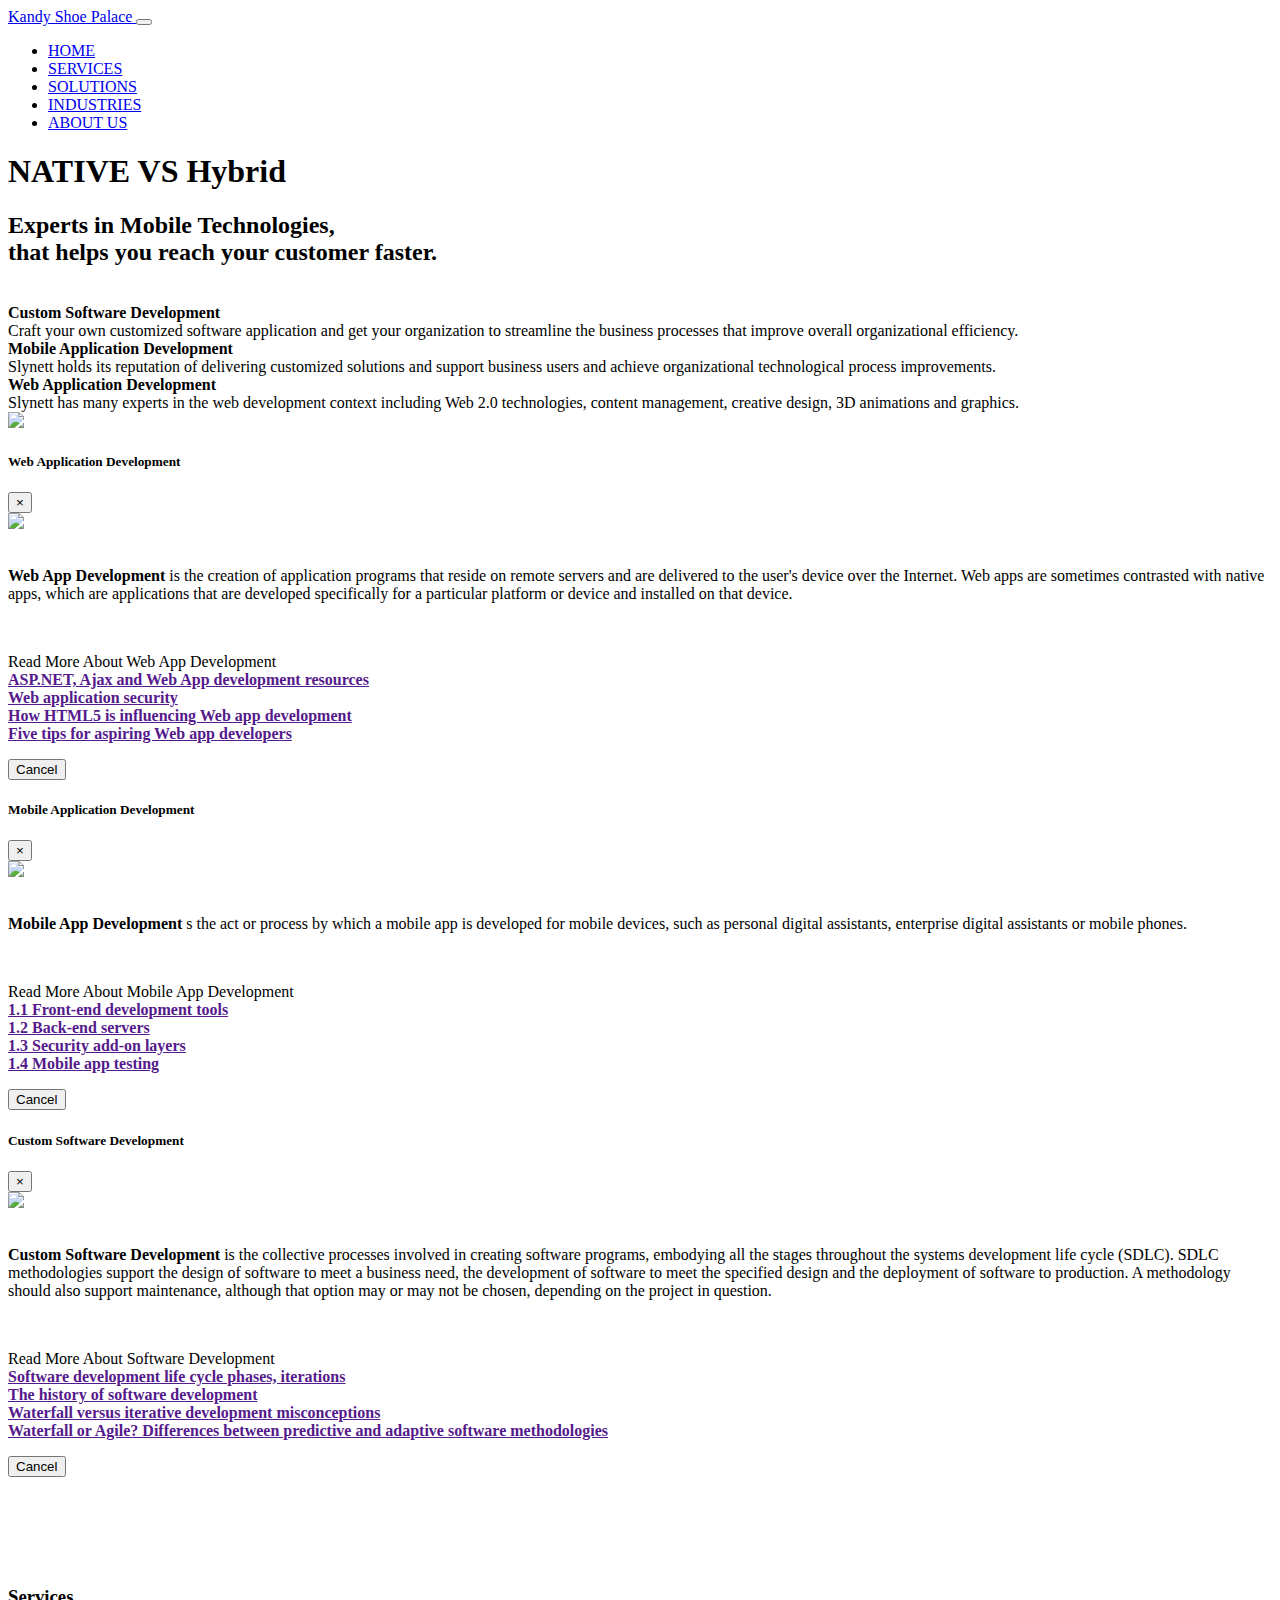
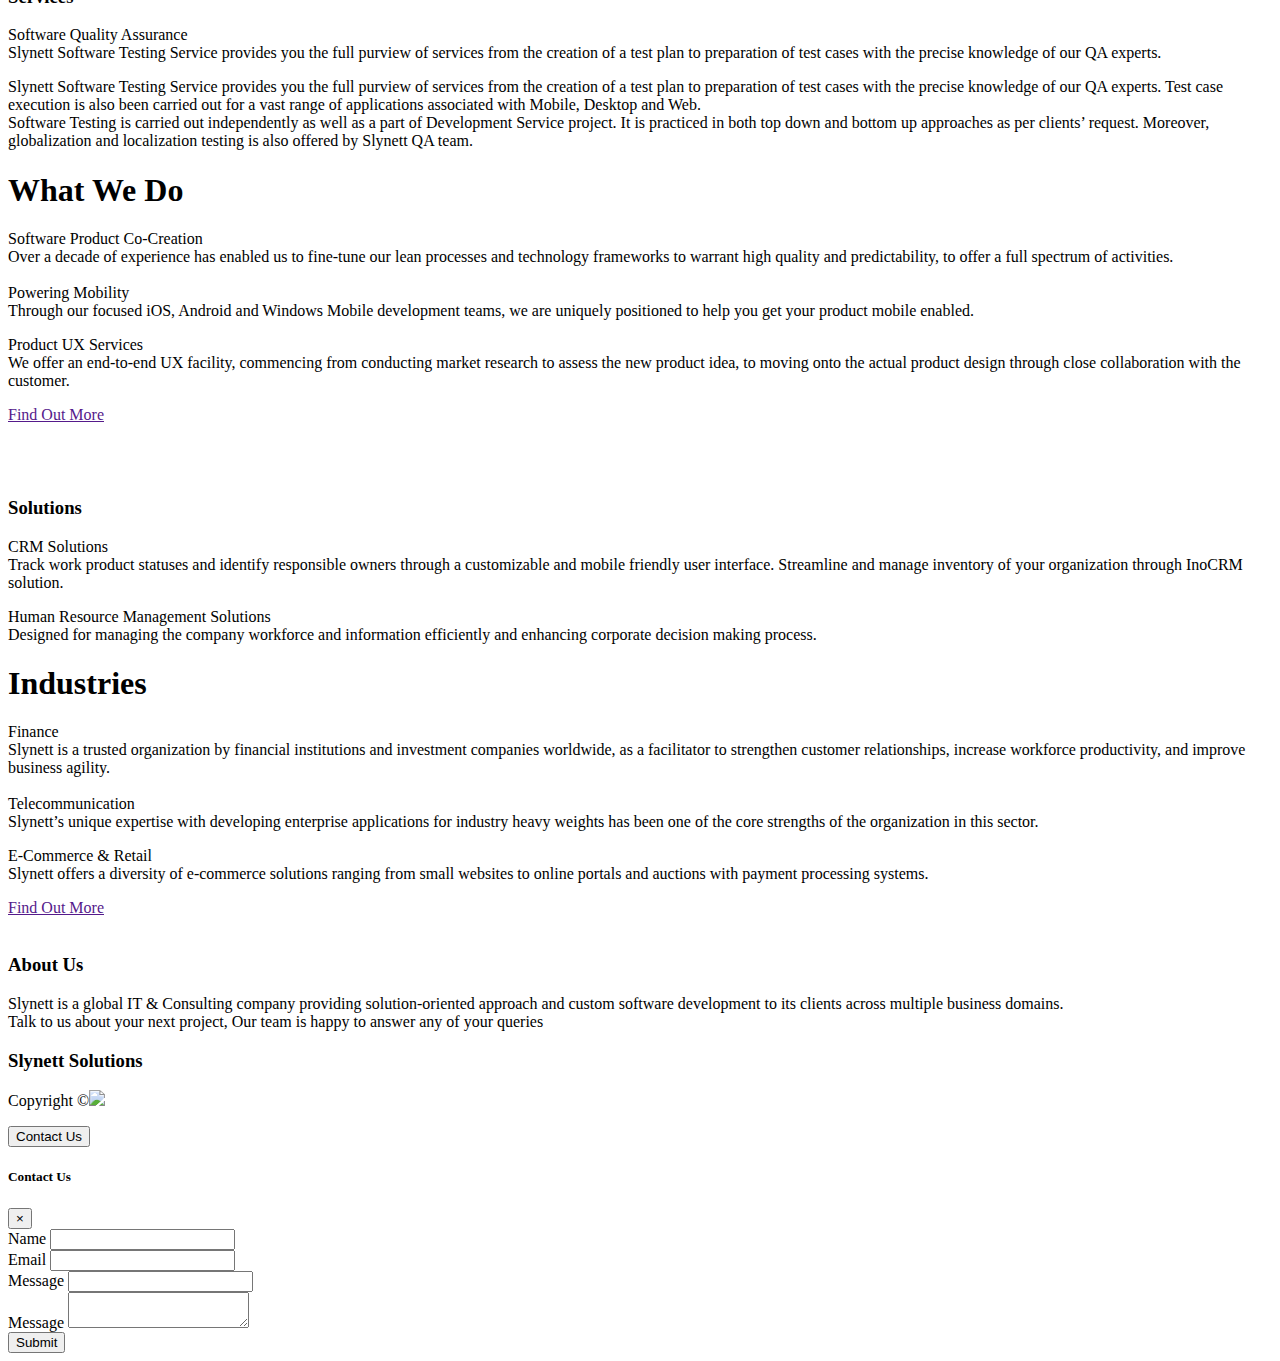
==== index.html @ 6ff6e68e "changed title" ====
<!DOCTYPE html>
<html lang="en">
  <head>
    <meta charset="UTF-8" />
    <meta name="viewport" content="width=device-width, initial-scale=1.0" />
    <meta http-equiv="X-UA-Compatible" content="ie=edge" />
    <title> Slynett Solutions | Experts in Mobile Technologies </title>

    <link rel="stylesheet" href="styles/myStyle.css" />
    <link
      rel="stylesheet"
      href="https://use.fontawesome.com/releases/v5.6.3/css/all.css"
      integrity="sha384-UHRtZLI+pbxtHCWp1t77Bi1L4ZtiqrqD80Kn4Z8NTSRyMA2Fd33n5dQ8lWUE00s/"
      crossorigin="anonymous"
    />
    <link
      rel="stylesheet"
      href="https://stackpath.bootstrapcdn.com/bootstrap/4.2.1/css/bootstrap.min.css"
      integrity="sha384-GJzZqFGwb1QTTN6wy59ffF1BuGJpLSa9DkKMp0DgiMDm4iYMj70gZWKYbI706tWS"
      crossorigin="anonymous"
    />
  </head>

  <body data-spy="scroll" data-target="#main-nav" id="home">

    <!---------------------------- Navigation Bar ------------------------>

    <nav class="navbar navbar-expand-sm bg-dark navbar-dark fixed-top" id="main-nav">
      <div class="container">
        <a href="index.html" class="navbar-brand">
          <i class="fab fa-accusoft"></i> Kandy Shoe Palace </a
        >

        <button
          class="navbar-toggler"
          data-toggle="collapse"
          data-target="#navbarCollapse"
        >
          <span class="navbar-toggler-icon"></span>
        </button>

        <div class="collapse navbar-collapse" id="navbarCollapse">
          <ul class="navbar-nav ml-auto">
            <li class="nav-item">
              <a href="#home" class="nav-link">HOME</a>
            </li>

            <li class="nav-item">
              <a href="#services-head-section" class="nav-link">SERVICES</a>
            </li>

            

            <li class="nav-item">
              <a href="#solutions-head-section" class="nav-link">SOLUTIONS</a>
            </li>
            
            <li class="nav-item"><a href="#industries-section" class="nav-link">INDUSTRIES</a></li>
            <li class="nav-item"><a href="#about-us-head-section" class="nav-link">ABOUT US</a></li>
            
          </ul>
        </div>
      </div>
    </nav>

    <!-- Home Section -->

    <header id="home-section">
      <div class="dark-overlay">
        <div class="container home-inner">
          <div class="row">
            <!-- description  Column -->
            <div class="col-lg-8 d-none d-lg-block">
              <!-- topic -->
              <h1 class="display-4 mt-2 text-black">
               <strong><span class="text-black"> NATIVE</span></strong> VS <strong><span class="text-black"> Hybrid</span></strong></h1>
                <h2 class="display-5 mt-2 text-dark"> Experts in <span class="text-danger">Mobile
                  Technologies</span>,<br>that helps you reach your <span class="text-danger"> customer</span> faster.  </h2> <br>

              <!-- description -->

              <!-- image and a para -->
              <div class="d-flex">
                <!--  image -->
                <div class="p-4 align-self-start bg-transparent">
                  <i class="fas fa-check fa-2x text-primary"></i>
                </div>
                <!-- a para -->
                <div class="p-4 align-self-end text-black">
                  <span class="btn btn-transparent text-black" 
                    data-toggle="modal"
                    data-target="#CusDev"><b>Custom Software Development</b></span> <br>Craft your own customized software application and get your organization to streamline the business processes that improve overall organizational efficiency.
                </div>
              </div>

              <!-- ************************************* -->

              <div class="d-flex">
                <!--  image -->
                <div class="p-4 align-self-start bg-transparent">
                  <i class="fas fa-check fa-2x text-primary"></i>
                </div>
                <!-- a para -->
                <div class="p-4 align-self-end text-black">
                    <span class="btn btn-transparent text-black" 
                      data-toggle="modal"
                      data-target="#MobDev"><b>Mobile Application Development</span></b> <br>Slynett holds its reputation of delivering customized solutions and support business users and achieve organizational technological process improvements.
                  
                </div>
              </div>

              <!-- ************************************* -->

              <div class="d-flex">
                <!--  image -->
                <div class="p-4 align-self-start bg-transparent">
                  <i class="fas fa-check fa-2x text-primary"></i>
                </div>
                <!-- a para -->
                <div class="p-4 align-self-end text-black">
                    <span class="btn btn-transparent text-black" 
                      data-toggle="modal"
                      data-target="#WebDev"><b>Web Application Development</span></b> <br> Slynett has many experts in the web development context including Web 2.0 technologies, content management, creative design, 3D animations and graphics.
                </div>
              </div>
            </div>

            <!-- Signup Form-->
            <div class="col-lg-4 mt-2">
              <div class=" bg-transparent">
                
                  <img class="img-front " src="./images/fff.png">
                  
                 
                </div>

                   
                </div>
              </div>
            </div>
          </div>
          <!-- </div>row -->
        </div>
      </div>
    </header>
    <!--WebDev Modal-->
    
    <div class="modal fade text-dark bg-transparent" id="WebDev">
        <div class="modal-dialog">
          <div class="modal-content ">
            <div class="modal-header">
              <h5 class="model-title text-danger">Web Application Development</h5>
              <button class="close" data-dismiss="modal">
                <span>&times;</span>
              </button>
            </div>
            <div class="modal-body">
              <img src="./images/webdev.jpg" class="ml-5 mr-5"><br>
              <br><p><b>Web App Development</b> is the creation of application programs that reside on remote servers and are delivered to the user's device over the Internet. Web apps are sometimes contrasted with native apps, which are applications that are developed specifically for a particular platform or device and installed on that device.</p>
              <br>
              <p> <span class="text-danger text-center"> Read More About Web App Development</span><br>
                  <i class="fas fa-list-ul"></i> <b> <a href="">ASP.NET, Ajax and Web App development resources</a></b><br>
                  <i class="fas fa-list-ul"></i> <b>  <a href="">Web application security </a> </b><br>
                  <i class="fas fa-list-ul"></i> <b> <a href=""> How HTML5 is influencing Web app development </a> </b> <br>
                  <i class="fas fa-list-ul"></i> <b>  <a href=""> Five tips for aspiring Web app developers</a> </b> </p>
                <div class="modal-footer">
                  <button class="btn btn-primary btn-block">Cancel</button>
                </div>
              </form>
            </div>
          </div>
        </div>
      </div>

      <!--MobDev Modal-->

      <div class="modal fade text-dark bg-transparent" id="MobDev">
          <div class="modal-dialog">
            <div class="modal-content ">
              <div class="modal-header">
                <h5 class="model-title text-danger">Mobile Application Development</h5>
                <button class="close" data-dismiss="modal">
                  <span>&times;</span>
                </button>
              </div>
              <div class="modal-body">
                <img src="./images/mobdev.jpg" class="ml-5 mr-5"><br>
                <br><p><b>Mobile App Development</b> s the act or process by which a mobile app is developed for mobile devices, such as personal digital assistants, enterprise digital assistants or mobile phones.</p>
                <br>
                <p> <span class="text-danger text-center"> Read More About Mobile App Development</span><br>
                    <i class="fas fa-list-ul"></i> <b> <a href="">1.1	Front-end development tools</a></b><br>
                    <i class="fas fa-list-ul"></i> <b>  <a href="">1.2	Back-end servers </a> </b><br>
                    <i class="fas fa-list-ul"></i> <b> <a href="">1.3	Security add-on layers</a> </b> <br>
                    <i class="fas fa-list-ul"></i> <b>  <a href="">1.4	Mobile app testing
                      </a> </b> </p>
                  <div class="modal-footer">
                    <button class="btn btn-primary btn-block">Cancel</button>
                  </div>
                </form>
              </div>
            </div>
          </div>
        </div>


         <!--Custom Dev Modal-->

         <div class="modal fade text-dark bg-transparent" id="CusDev">
            <div class="modal-dialog">
              <div class="modal-content ">
                <div class="modal-header">
                  <h5 class="model-title text-danger">Custom Software Development</h5>
                  <button class="close" data-dismiss="modal">
                    <span>&times;</span>
                  </button>
                </div>
                <div class="modal-body">
                  <img src="./images/sd.jpg" class="ml-5 mr-5"><br>
                  <br><p><b>Custom Software Development</b> is the collective processes involved in creating software programs, embodying all the stages throughout the systems development life cycle (SDLC).

                    SDLC methodologies support the design of software to meet a business need, the development of software to meet the specified design and the deployment of software to production.  A methodology should also support maintenance, although that option may or may not be chosen, depending on the project in question.</p>
                  <br>
                  <p> <span class="text-danger text-center"> Read More About Software Development</span><br>
                      <i class="fas fa-list-ul"></i> <b> <a href="">Software development life cycle phases, iterations</a></b><br>
                      <i class="fas fa-list-ul"></i> <b>  <a href="">The history of software development </a> </b><br>
                      <i class="fas fa-list-ul"></i> <b> <a href="">Waterfall versus iterative development misconceptions</a> </b> <br>
                      <i class="fas fa-list-ul"></i> <b>  <a href="">Waterfall or Agile? Differences between predictive and adaptive software methodologies
                        </a> </b> </p>
                    <div class="modal-footer">
                      <button class="btn btn-primary btn-block">Cancel</button>
                    </div>
                  </form>
                </div>
              </div>
            </div>
          </div>



    <!-- Explore Section -->
    <section id="services-head-section" class="bg-primary text-black py-5">
      <div class="container">
        <div class="row ">
          <!-- image rounded -->
          <div class="col-md-6">
              <br>
              <br>
              <br>
            <img
              src="images/aa.gif"
              alt=""
              class="img-fluid mb-3 rounded"
            />
          </div>

          <div class="col-md-6">
              <br>
            <h3>Services</h3>
            <p>
                <span class="text-light">Software Quality Assurance</span> <br> Slynett Software Testing Service provides you the full purview of services from the creation of a test plan to preparation of test cases with the precise knowledge of our QA experts.
            </p>

            <div class="d-flex">
              <!--  image -->
              <div class="p-4 align-self-start bg-primary">
                <i class="fas fa-check fa-2X text-light"></i>
              </div>
              <!-- a para -->
              <div class="p-4 align-self-end text-DARK">
                  Slynett Software Testing Service provides you the full purview of services from the creation of a test plan to preparation of test cases with the precise knowledge of our QA experts. Test case execution is also been carried out for a vast range of applications associated with Mobile, Desktop and Web.
              </div>
            </div>
            <div class="d-flex">
              <!--  image -->
              <div class="p-4 align-self-start bg-primary">
                <i class="fas fa-check fa-2X text-light"></i>
              </div>
              <!-- a para -->
              <div class="p-4 align-self-end text-DARK">
                  Software Testing is carried out independently as well as a part of Development Service project. It is practiced in both top down and bottom up approaches as per clients’ request. Moreover, globalization and localization testing is also offered by Slynett QA team.
              </div>
            </div>
          </div>
        </div>
        <!-- END OF DIV ROW -->
      </div>
    </section>

    <!-- Explore Head 2-->

    <section id="whatwedo-section"class="bg-dark text-light">
      <div class="container">
        <!-- need only one row -->
        <div class="row">
          <div class="col text-center py-5">
            <h1 class="display-4">What We Do</h1>
            <p>
                <span class="text-warning">Software Product Co-Creation</span><br>
                Over a decade of experience has enabled us to fine-tune our lean processes and technology frameworks to warrant high quality and predictability, to offer a full spectrum of activities.
              <br>
              <br>
              <span class="text-warning">Powering Mobility</span><br>Through our focused iOS, Android and Windows Mobile development teams, we are uniquely positioned to help you get your product mobile enabled.
              </p>
              <span class="text-warning">Product UX Services</span><br>We offer an end-to-end UX facility, commencing from conducting market research to assess the new product idea, to moving onto the actual product design through close collaboration with the customer.
              </p>
            <a href="" class="btn btn-outline-secondary">Find Out More</a>
          </div>
        </div>
      </div>
    </section>

    <!-- *************************************** -->
    <!-- Create Head -->

    <section id="solutions-head-section" class="bg-primary text-black py-5">
      <div class="container">
        <div class="row">
          <!-- image rounded -->
          <div class="col-md-6c order-2">
              <br>
            <img
              src="images/solu.gif"
              alt=""
              class="img-fluid mb-3 rounded-circle"
            />
          </div>

          <div class="col-md-6 order-1">
            <br>
            <h3>Solutions</h3>
            

            <div class="d-flex">
              <!--  image -->
              <div class="p-4 align-self-start bg-primary">
                <i class="fas fa-check fa-2X text-light"></i>
              </div>
              <!-- a para -->
              <div class="p-4 align-self-end text-DARK">
                  <span class="text-light">CRM Solutions</span> <br> Track work product statuses and identify responsible owners through a customizable and mobile friendly user interface. Streamline and manage inventory of your organization through InoCRM solution.
                </p>
              </div>
            </div>
            <div class="d-flex">
              <!--  image -->
              <div class="p-4 align-self-start bg-primary">
                <i class="fas fa-check fa-2X text-light"></i>
              </div>
              <!-- a para -->
              <div class="p-4 align-self-end text-DARK">
                  <span class="text-light">Human Resource Management Solutions</span> <br> Designed for managing the company workforce and information efficiently and enhancing corporate decision making process.
                </p>
              </div>
            </div>
          </div>
        </div>
        <!-- END OF DIV ROW -->
      </div>
    </section>

    <!-- Last Share SEction -->

    <section id="industries-section" class="bg-dark text-light">
      <div class="container">
        <!-- need only one row -->
        <div class="row">
          <div class="col text-center py-5">
            <h1 class="display-4">Industries</h1>
            <p>
                <span class="text-warning">Finance</span><br>
                Slynett is a trusted organization by financial institutions and investment companies worldwide, as a facilitator to strengthen customer relationships, increase workforce productivity, and improve business agility.
              <br>
              <br>
              <span class="text-warning">Telecommunication</span><br>Slynett’s unique expertise with developing enterprise applications for industry heavy weights has been one of the core strengths of the organization in this sector.
              </p>
              <span class="text-warning">E-Commerce & Retail</span><br>Slynett offers a diversity of e-commerce solutions ranging from small websites to online portals and auctions with payment processing systems.

              </p>
            
            <a href="" class="btn btn-outline-secondary">Find Out More</a>
          </div>
        </div>
      </div>
    </section>

    <!-- Explore Section -->
    <section id="about-us-head-section" class="bg-primary text-black py-5">
      <div class="container">
        <div class="row">
          <!-- image rounded -->
          <div class="col-md-6">
            <img
              src="./images/about-us.png"
              alt=""
              class="img-fluid mb-3 rounded-circle"
            />
          </div>

          <div class="col-md-6">
            <h3>About Us</h3>
            

            <div class="d-flex">
              <!--  image -->
              <div class="p-4 align-self-start bg-primary">
                <i class="fas fa-check fa-2X text-light"></i>
              </div>
              <!-- a para -->
              <div class="p-4 align-self-end text-DARK">
                  Slynett is a global IT & Consulting company providing solution-oriented approach and custom software development to its clients across multiple business domains.
              </div>
            </div>
            <div class="d-flex">
              <!-- <!-- image -->
              <div class="p-4 align-self-start bg-primary">
                <i class="fas fa-check fa-2X text-light"></i>
              </div>
              <!-- a para -->
              <div class="p-4 align-self-end text-DARK">
                  Talk to us about your next project,
                  Our team is happy to answer any of your queries
              </div>
            </div>
          </div>
        </div>
        <!-- END OF DIV ROW -->
      </div>
    </section>

    <footer class="bg-dark">
      <div class="container">
        <div class="row">
          <div class="col text-center text-light py-4">
            <h3><i class="fab fa-accusoft"></i> Slynett Solutions</i></h3>

            <p>
              Copyright &copy;<span id="year"
                ><img src="images/Webp.net-resizeimage.png"
              /></span>
            </p>
            <button
              class="btn btn-primary"
              data-toggle="modal"
              data-target="#ContactUsModal"
            >
              Contact Us
            </button>
          </div>
        </div>
      </div>
    </footer>

    <!-- ContactUsModal -->
    <div class="modal fade text-dark" id="ContactUsModal">
      <div class="modal-dialog">
        <div class="modal-content">
          <div class="modal-header">
            <h5 class="model-title">Contact Us</h5>
            <button class="close" data-dismiss="modal">
              <span>&times;</span>
            </button>
          </div>
          <div class="modal-body">
            <form action="">
              <div class="form-group">
                <label for="name">Name</label>
                <input type="text" class="form-control" />
              </div>

              <div class="form-group">
                <label for="email">Email</label>
                <input type="email" class="form-control" />
              </div>

              <div class="form-group">
                <label for="name">Message</label>
                <input type="text" class="form-control" />
              </div>

              <div class="form-group">
                <label for="name">Message</label>
                <textarea class="form-control"></textarea>
              </div>

              <div class="modal-footer">
                <button class="btn btn-primary btn-block">Submit</button>
              </div>
            </form>
          </div>
        </div>
      </div>
    </div>

    <script
      src="https://code.jquery.com/jquery-3.3.1.min.js"
      integrity="sha256-FgpCb/KJQlLNfOu91ta32o/NMZxltwRo8QtmkMRdAu8="
      crossorigin="anonymous"
    ></script>
    <script
      src="https://cdnjs.cloudflare.com/ajax/libs/popper.js/1.14.6/umd/popper.min.js"
      integrity="sha384-wHAiFfRlMFy6i5SRaxvfOCifBUQy1xHdJ/yoi7FRNXMRBu5WHdZYu1hA6ZOblgut"
      crossorigin="anonymous"
    ></script>
    <script
      src="https://stackpath.bootstrapcdn.com/bootstrap/4.2.1/js/bootstrap.min.js"
      integrity="sha384-B0UglyR+jN6CkvvICOB2joaf5I4l3gm9GU6Hc1og6Ls7i6U/mkkaduKaBhlAXv9k"
      crossorigin="anonymous"
    ></script>

    <script>
      $("#year").text(new Data().getFullYear());
      </script>
      <script>
      //init-scrollplay
      $('body').scrollspy({target:'#main-nav'});
      //smooth-scrolling
      $('#main-nav a').on('click',function(event){
        if(this.hash !== ""){
          event.preventDefault();
          const hash=this.hash;
          $('html, body').animate({
            scrollTop: $(hash).offset().top},1000,function(){
              window.location.hash = hash;
            });
        }
      });
    </script>
  </body>
</html>
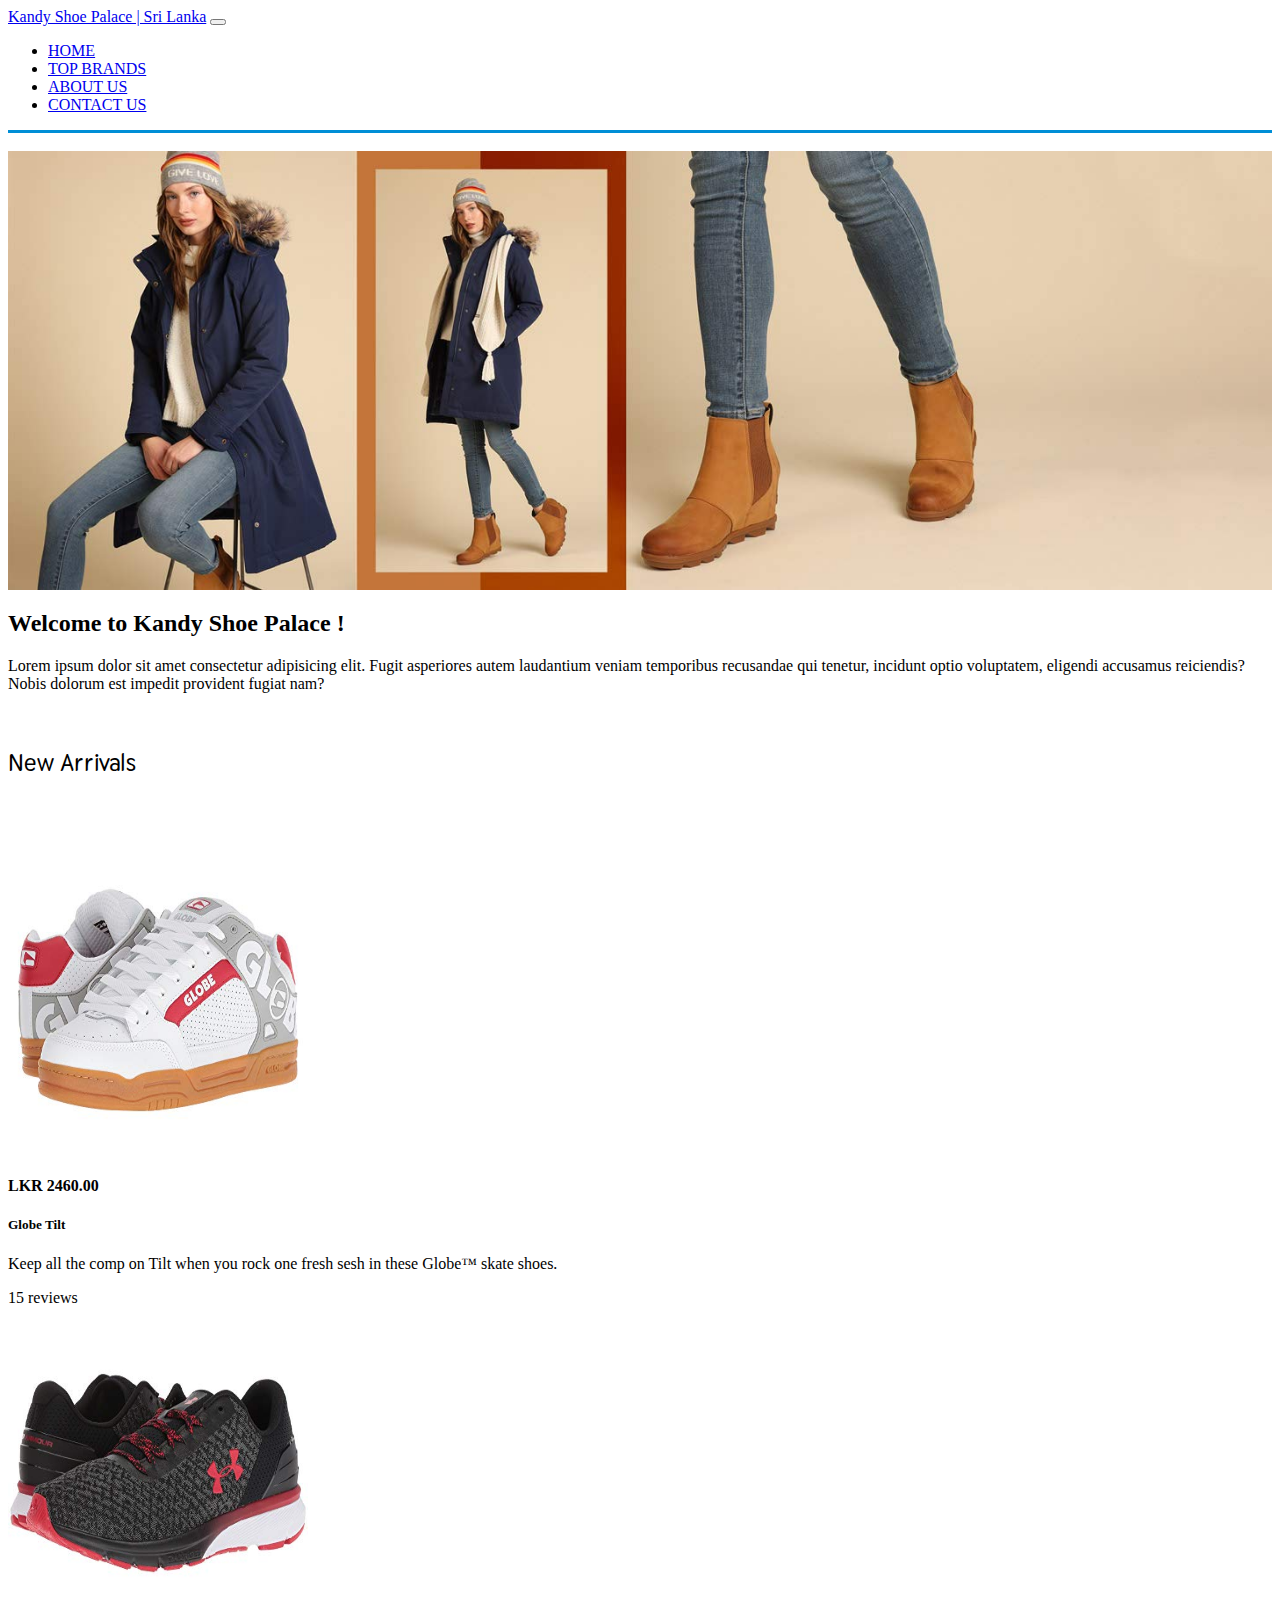
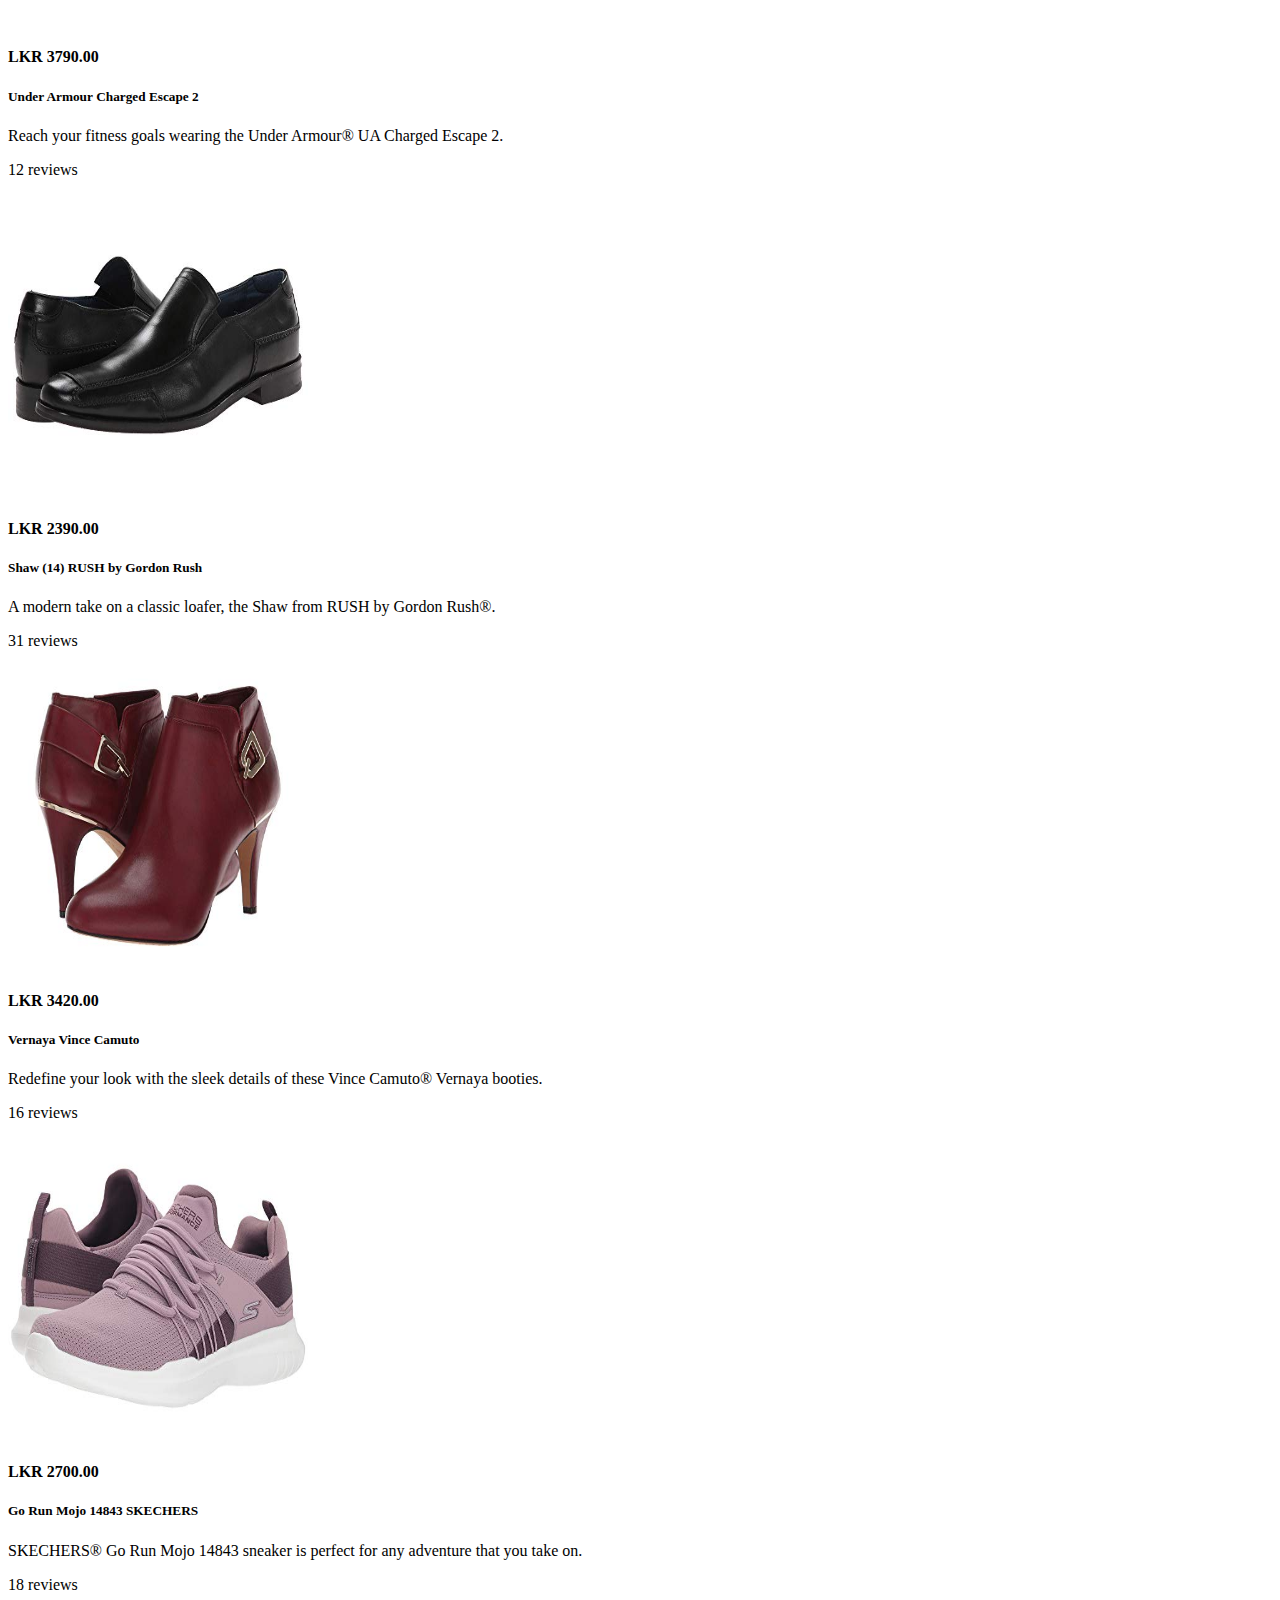
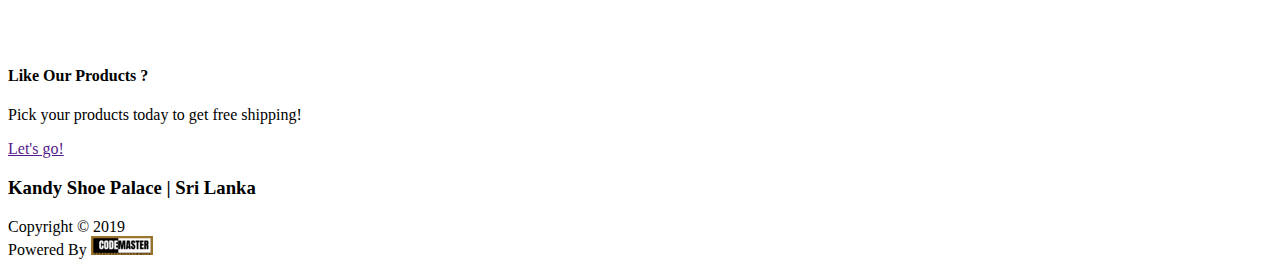
==== commit cf543127: "added files" ====
--- a/index.html
+++ b/index.html
@@ -4,9 +4,8 @@
     <meta charset="UTF-8" />
     <meta name="viewport" content="width=device-width, initial-scale=1.0" />
     <meta http-equiv="X-UA-Compatible" content="ie=edge" />
-    <title> Slynett Solutions | Experts in Mobile Technologies </title>
-
-    <link rel="stylesheet" href="styles/myStyle.css" />
+    <title> Kandy Shoe Palace | Sri Lanka </title>
+
     <link
       rel="stylesheet"
       href="https://use.fontawesome.com/releases/v5.6.3/css/all.css"
@@ -19,6 +18,9 @@
       integrity="sha384-GJzZqFGwb1QTTN6wy59ffF1BuGJpLSa9DkKMp0DgiMDm4iYMj70gZWKYbI706tWS"
       crossorigin="anonymous"
     />
+    <link href="https://fonts.googleapis.com/css?family=Thasadith" rel="stylesheet">
+    <link rel="stylesheet" href="styles/myStyle.css" />
+
   </head>
 
   <body data-spy="scroll" data-target="#main-nav" id="home">
@@ -28,7 +30,7 @@
     <nav class="navbar navbar-expand-sm bg-dark navbar-dark fixed-top" id="main-nav">
       <div class="container">
         <a href="index.html" class="navbar-brand">
-          <i class="fab fa-accusoft"></i> Kandy Shoe Palace </a
+          <i class="fab fa-accusoft"></i> Kandy Shoe Palace | Sri Lanka</a
         >
 
         <button
@@ -42,454 +44,213 @@
         <div class="collapse navbar-collapse" id="navbarCollapse">
           <ul class="navbar-nav ml-auto">
             <li class="nav-item">
-              <a href="#home" class="nav-link">HOME</a>
+              <a href="index.html" class="nav-link">HOME</a>
             </li>
 
             <li class="nav-item">
-              <a href="#services-head-section" class="nav-link">SERVICES</a>
+              <a href="#services-head-section" class="nav-link">TOP BRANDS</a>
             </li>
 
             
 
             <li class="nav-item">
-              <a href="#solutions-head-section" class="nav-link">SOLUTIONS</a>
+              <a href="#solutions-head-section" class="nav-link">ABOUT US</a>
             </li>
             
-            <li class="nav-item"><a href="#industries-section" class="nav-link">INDUSTRIES</a></li>
-            <li class="nav-item"><a href="#about-us-head-section" class="nav-link">ABOUT US</a></li>
+            <li class="nav-item"><a href="contact-us.html" class="nav-link">CONTACT US</a></li>
+           
             
           </ul>
         </div>
       </div>
     </nav>
-
-    <!-- Home Section -->
-
-    <header id="home-section">
-      <div class="dark-overlay">
-        <div class="container home-inner">
+<!------------------------- Slideshow Section -------------------->
+
+<div class="carousel-inner  w3-content w3-section">
+  <div class="item active"><br>
+      <img class="mySlides w3-animate-top" src="./images/slideshow1.jpg" style="width:100%">
+      <div class="carousel-caption">
           <div class="row">
-            <!-- description  Column -->
-            <div class="col-lg-8 d-none d-lg-block">
-              <!-- topic -->
-              <h1 class="display-4 mt-2 text-black">
-               <strong><span class="text-black"> NATIVE</span></strong> VS <strong><span class="text-black"> Hybrid</span></strong></h1>
-                <h2 class="display-5 mt-2 text-dark"> Experts in <span class="text-danger">Mobile
-                  Technologies</span>,<br>that helps you reach your <span class="text-danger"> customer</span> faster.  </h2> <br>
-
-              <!-- description -->
-
-              <!-- image and a para -->
-              <div class="d-flex">
-                <!--  image -->
-                <div class="p-4 align-self-start bg-transparent">
-                  <i class="fas fa-check fa-2x text-primary"></i>
-                </div>
-                <!-- a para -->
-                <div class="p-4 align-self-end text-black">
-                  <span class="btn btn-transparent text-black" 
-                    data-toggle="modal"
-                    data-target="#CusDev"><b>Custom Software Development</b></span> <br>Craft your own customized software application and get your organization to streamline the business processes that improve overall organizational efficiency.
+                <div class="card bg-dark card-block py-3 ml-auto">
+                  <h2 class="text-light" id="slideshow-text">Welcome to Kandy Shoe Palace ! </h2>
+                  <p class="text-light">Lorem ipsum dolor sit amet consectetur adipisicing elit. Fugit asperiores autem laudantium veniam temporibus recusandae qui tenetur, incidunt optio voluptatem, eligendi accusamus reiciendis? Nobis dolorum est impedit provident fugiat nam?</p>
                 </div>
               </div>
-
-              <!-- ************************************* -->
-
-              <div class="d-flex">
-                <!--  image -->
-                <div class="p-4 align-self-start bg-transparent">
-                  <i class="fas fa-check fa-2x text-primary"></i>
+         
+      </div>
+  </div>
+  <div class="item">
+      <img class="mySlides w3-animate-bottom" src="./images/slideshow2.jpg" style="width:100%">
+      <div class="carousel-caption">
+          
+      </div>
+  </div>
+  <div class="item">
+      
+      <div class="carousel-caption">
+          
+      </div>
+  </div>
+</div> 
+   
+<!---------------------------- Page Content ----------------------------------------->
+
+<section id="content">
+    <div class="container">
+
+            <div class="row products">
+
+                    <div class="col-lg-12"><br>
+                        <h2 class="page-header text-center" id="arrival-header">New Arrivals</h2>
+                    </div><br><br><br>
+                
+                    <div class="col-sm-4 col-lg-4 col-md-4">
+                        <div class="thumbnail">
+                                <a href="#"> <img src="./images/new-arrivals/new-arrivals1.jpg" height="300" width="300" alt="new-arrivals1"></a>
+                            <div class="caption">
+                                <h4 class="pull-right">LKR 2460.00</h4>
+                                <h5><b>Globe</b> Tilt</h5>
+                                <p >Keep all the comp on Tilt when you rock one fresh sesh in these Globe™ skate shoes.</p>
+                            </div>
+                            <div class="ratings">
+                                <p class="pull-right">15 reviews</p>
+                                <p>
+                                    <span ><i class="fas fa-star"></i></span>
+                                    <span ><i class="fas fa-star"></i></span>
+                                    <span ><i class="fas fa-star"></i></span>
+                                    <span ><i class="fas fa-star"></i></span>
+                                    <span><i class="fas fa-star"></i></span>
+                                </p>
+                            </div>
+                        </div>
+                    </div>
+        
+                    <div class="col-sm-4 col-lg-4 col-md-4">
+                        <div class="thumbnail">
+                                <a href="#" class="text-secondary"><img src="./images/new-arrivals/new-arrivals2.jpg" height="300" width="300" alt="new-arrivals2"></a>
+                            <div class="caption">
+                                <h4 class="pull-right">LKR 3790.00</h4>
+                                <h5><b>Under Armour</b> Charged Escape 2</h5>
+                                <p>Reach your fitness goals wearing the Under Armour® UA Charged Escape 2.</p>
+                            </div>
+                            <div class="ratings">
+                                <p class="pull-right">12 reviews</p>
+                                <p>
+                                    <span><i class="fas fa-star"></i></span>
+                                    <span ><i class="fas fa-star"></i></span>
+                                    <span ><i class="fas fa-star"></i></span>
+                                    <span ><i class="fas fa-star"></i></span>
+                                    <span ><i class="far fa-star"></i></span>
+                                </p>
+                            </div>
+                        </div>
+                    </div>
+        
+                    <div class="col-sm-4 col-lg-4 col-md-4">
+                        <div class="thumbnail">
+                            <a href="#"><img src="./images/new-arrivals/new-arrivals3.jpg" height="300" width="300" alt="new-arrivals3"></a>
+                            <div class="caption">
+                                <h4 class="pull-right">LKR 2390.00</h4>
+                                <h5><b>  Shaw (14) </b>RUSH by Gordon Rush</h5>
+                                <p>A modern take on a classic loafer, the Shaw from RUSH by Gordon Rush®.</p>
+                            </div>
+                            <div class="ratings">
+                                <p class="pull-right">31 reviews</p>
+                                <p>
+                                    <span ><i class="fas fa-star"></i></span>
+                                    <span ><i class="fas fa-star"></i></span>
+                                    <span ><i class="fas fa-star"></i></span>
+                                    <span><i class="fas fa-star"></i></span>
+                                    <span ><i class="fas fa-star"></i></span>
+                                </p>
+                            </div>
+                        </div>
+                    </div>
+                    
+                    
+        
+                    <div class="col-sm-4 col-lg-4 col-md-4">
+                        <div class="thumbnail">
+                            <a href="#"><img src="./images/new-arrivals/new-arrivals4.jpg" height="300" width="300" alt="new-arrivals4"></a>
+                            <div class="caption">
+                                <h4 class="pull-right">LKR 3420.00</h4>
+                                <h5><b>Vernaya</b> Vince Camuto</h5>
+                                <p>Redefine your look with the sleek details of these Vince Camuto® Vernaya booties.</p>
+                            </div>
+                            <div class="ratings">
+                                <p class="pull-right">16 reviews</p>
+                                <p>
+                                    <span ><i class="fas fa-star"></i></span>
+                                    <span ><i class="fas fa-star"></i></span>
+                                    <span ><i class="fas fa-star"></i></span>
+                                    <span ><i class="far fa-star"></i></span>
+                                    <span ><i class="far fa-star"></i></span>
+                                </p>
+                            </div>
+                        </div>
+                    </div>
+        
+                    <div class="col-sm-4 col-lg-4 col-md-4">
+                        <div class="thumbnail">
+                            <a href="#"><img src="./images/new-arrivals/new-arrivals5.jpg" height="300" width="300" alt="new-arrivals4"></a>
+                            <div class="caption">
+                                <h4 class="pull-right">LKR 2700.00</h4>
+                                <h5><b> Go Run Mojo 14843</b> SKECHERS</h5>
+                                <p>SKECHERS® Go Run Mojo 14843 sneaker is perfect for any adventure that you take on.</p>
+                            </div>
+                            <div class="ratings">
+                                <p class="pull-right">18 reviews</p>
+                                <p>
+                                        <span ><i class="fas fa-star"></i></span>
+                                        <span ><i class="fas fa-star"></i></span>
+                                        <span ><i class="fas fa-star"></i></span>
+                                        <span><i class="fas fa-star"></i></span>
+                                        <span ><i class="far fa-star"></i></span>
+                                </p>
+                            </div>
+                        </div>
+                    </div>
+        
+                    
+                    <div class="col-sm-4 col-lg-4 col-md-4">
+                        <br>
+                        <br>
+                        <h4 class="text-primary">Like Our Products ?</h4>
+                        <p>Pick your products today to get free shipping!</p>
+                        <a class="btn btn-primary" target="_blank" href="">Let's go!</a>
+                    </div>
+        
+                    
                 </div>
-                <!-- a para -->
-                <div class="p-4 align-self-end text-black">
-                    <span class="btn btn-transparent text-black" 
-                      data-toggle="modal"
-                      data-target="#MobDev"><b>Mobile Application Development</span></b> <br>Slynett holds its reputation of delivering customized solutions and support business users and achieve organizational technological process improvements.
-                  
+            </section>
+
+            <!------------- Footer Section ----------->
+
+            <footer class="bg-dark ">
+                <div class="container">
+                  <div class="row">
+                    <div class="col text-center text-light  py-4">
+                      <h3><i class="fab fa-accusoft"></i> Kandy Shoe Palace | Sri Lanka</i></h3>
+          
+                      <p>
+                        Copyright &copy;<span id="year"
+                          > 2019 </span><br>
+                          Powered By <img src="./images/Webp.net-resizeimage.png"
+                          />
+                      </p>
+                      <a href=""><i class="fab fa-facebook-f fa-2x "></i></a>
+                      <a href=""><i class="far fa-envelope fa-2x"></i></i></a>
+                      <a href=""><i class="fab fa-youtube fa-2x"></i></i></a>
+                      
+                    </div>
+                  </div>
                 </div>
-              </div>
-
-              <!-- ************************************* -->
-
-              <div class="d-flex">
-                <!--  image -->
-                <div class="p-4 align-self-start bg-transparent">
-                  <i class="fas fa-check fa-2x text-primary"></i>
-                </div>
-                <!-- a para -->
-                <div class="p-4 align-self-end text-black">
-                    <span class="btn btn-transparent text-black" 
-                      data-toggle="modal"
-                      data-target="#WebDev"><b>Web Application Development</span></b> <br> Slynett has many experts in the web development context including Web 2.0 technologies, content management, creative design, 3D animations and graphics.
-                </div>
-              </div>
-            </div>
-
-            <!-- Signup Form-->
-            <div class="col-lg-4 mt-2">
-              <div class=" bg-transparent">
-                
-                  <img class="img-front " src="./images/fff.png">
-                  
-                 
-                </div>
-
-                   
-                </div>
-              </div>
-            </div>
-          </div>
-          <!-- </div>row -->
-        </div>
-      </div>
-    </header>
-    <!--WebDev Modal-->
-    
-    <div class="modal fade text-dark bg-transparent" id="WebDev">
-        <div class="modal-dialog">
-          <div class="modal-content ">
-            <div class="modal-header">
-              <h5 class="model-title text-danger">Web Application Development</h5>
-              <button class="close" data-dismiss="modal">
-                <span>&times;</span>
-              </button>
-            </div>
-            <div class="modal-body">
-              <img src="./images/webdev.jpg" class="ml-5 mr-5"><br>
-              <br><p><b>Web App Development</b> is the creation of application programs that reside on remote servers and are delivered to the user's device over the Internet. Web apps are sometimes contrasted with native apps, which are applications that are developed specifically for a particular platform or device and installed on that device.</p>
-              <br>
-              <p> <span class="text-danger text-center"> Read More About Web App Development</span><br>
-                  <i class="fas fa-list-ul"></i> <b> <a href="">ASP.NET, Ajax and Web App development resources</a></b><br>
-                  <i class="fas fa-list-ul"></i> <b>  <a href="">Web application security </a> </b><br>
-                  <i class="fas fa-list-ul"></i> <b> <a href=""> How HTML5 is influencing Web app development </a> </b> <br>
-                  <i class="fas fa-list-ul"></i> <b>  <a href=""> Five tips for aspiring Web app developers</a> </b> </p>
-                <div class="modal-footer">
-                  <button class="btn btn-primary btn-block">Cancel</button>
-                </div>
-              </form>
-            </div>
-          </div>
-        </div>
-      </div>
-
-      <!--MobDev Modal-->
-
-      <div class="modal fade text-dark bg-transparent" id="MobDev">
-          <div class="modal-dialog">
-            <div class="modal-content ">
-              <div class="modal-header">
-                <h5 class="model-title text-danger">Mobile Application Development</h5>
-                <button class="close" data-dismiss="modal">
-                  <span>&times;</span>
-                </button>
-              </div>
-              <div class="modal-body">
-                <img src="./images/mobdev.jpg" class="ml-5 mr-5"><br>
-                <br><p><b>Mobile App Development</b> s the act or process by which a mobile app is developed for mobile devices, such as personal digital assistants, enterprise digital assistants or mobile phones.</p>
-                <br>
-                <p> <span class="text-danger text-center"> Read More About Mobile App Development</span><br>
-                    <i class="fas fa-list-ul"></i> <b> <a href="">1.1	Front-end development tools</a></b><br>
-                    <i class="fas fa-list-ul"></i> <b>  <a href="">1.2	Back-end servers </a> </b><br>
-                    <i class="fas fa-list-ul"></i> <b> <a href="">1.3	Security add-on layers</a> </b> <br>
-                    <i class="fas fa-list-ul"></i> <b>  <a href="">1.4	Mobile app testing
-                      </a> </b> </p>
-                  <div class="modal-footer">
-                    <button class="btn btn-primary btn-block">Cancel</button>
-                  </div>
-                </form>
-              </div>
-            </div>
-          </div>
-        </div>
-
-
-         <!--Custom Dev Modal-->
-
-         <div class="modal fade text-dark bg-transparent" id="CusDev">
-            <div class="modal-dialog">
-              <div class="modal-content ">
-                <div class="modal-header">
-                  <h5 class="model-title text-danger">Custom Software Development</h5>
-                  <button class="close" data-dismiss="modal">
-                    <span>&times;</span>
-                  </button>
-                </div>
-                <div class="modal-body">
-                  <img src="./images/sd.jpg" class="ml-5 mr-5"><br>
-                  <br><p><b>Custom Software Development</b> is the collective processes involved in creating software programs, embodying all the stages throughout the systems development life cycle (SDLC).
-
-                    SDLC methodologies support the design of software to meet a business need, the development of software to meet the specified design and the deployment of software to production.  A methodology should also support maintenance, although that option may or may not be chosen, depending on the project in question.</p>
-                  <br>
-                  <p> <span class="text-danger text-center"> Read More About Software Development</span><br>
-                      <i class="fas fa-list-ul"></i> <b> <a href="">Software development life cycle phases, iterations</a></b><br>
-                      <i class="fas fa-list-ul"></i> <b>  <a href="">The history of software development </a> </b><br>
-                      <i class="fas fa-list-ul"></i> <b> <a href="">Waterfall versus iterative development misconceptions</a> </b> <br>
-                      <i class="fas fa-list-ul"></i> <b>  <a href="">Waterfall or Agile? Differences between predictive and adaptive software methodologies
-                        </a> </b> </p>
-                    <div class="modal-footer">
-                      <button class="btn btn-primary btn-block">Cancel</button>
-                    </div>
-                  </form>
-                </div>
-              </div>
-            </div>
-          </div>
-
-
-
-    <!-- Explore Section -->
-    <section id="services-head-section" class="bg-primary text-black py-5">
-      <div class="container">
-        <div class="row ">
-          <!-- image rounded -->
-          <div class="col-md-6">
-              <br>
-              <br>
-              <br>
-            <img
-              src="images/aa.gif"
-              alt=""
-              class="img-fluid mb-3 rounded"
-            />
-          </div>
-
-          <div class="col-md-6">
-              <br>
-            <h3>Services</h3>
-            <p>
-                <span class="text-light">Software Quality Assurance</span> <br> Slynett Software Testing Service provides you the full purview of services from the creation of a test plan to preparation of test cases with the precise knowledge of our QA experts.
-            </p>
-
-            <div class="d-flex">
-              <!--  image -->
-              <div class="p-4 align-self-start bg-primary">
-                <i class="fas fa-check fa-2X text-light"></i>
-              </div>
-              <!-- a para -->
-              <div class="p-4 align-self-end text-DARK">
-                  Slynett Software Testing Service provides you the full purview of services from the creation of a test plan to preparation of test cases with the precise knowledge of our QA experts. Test case execution is also been carried out for a vast range of applications associated with Mobile, Desktop and Web.
-              </div>
-            </div>
-            <div class="d-flex">
-              <!--  image -->
-              <div class="p-4 align-self-start bg-primary">
-                <i class="fas fa-check fa-2X text-light"></i>
-              </div>
-              <!-- a para -->
-              <div class="p-4 align-self-end text-DARK">
-                  Software Testing is carried out independently as well as a part of Development Service project. It is practiced in both top down and bottom up approaches as per clients’ request. Moreover, globalization and localization testing is also offered by Slynett QA team.
-              </div>
-            </div>
-          </div>
-        </div>
-        <!-- END OF DIV ROW -->
-      </div>
-    </section>
-
-    <!-- Explore Head 2-->
-
-    <section id="whatwedo-section"class="bg-dark text-light">
-      <div class="container">
-        <!-- need only one row -->
-        <div class="row">
-          <div class="col text-center py-5">
-            <h1 class="display-4">What We Do</h1>
-            <p>
-                <span class="text-warning">Software Product Co-Creation</span><br>
-                Over a decade of experience has enabled us to fine-tune our lean processes and technology frameworks to warrant high quality and predictability, to offer a full spectrum of activities.
-              <br>
-              <br>
-              <span class="text-warning">Powering Mobility</span><br>Through our focused iOS, Android and Windows Mobile development teams, we are uniquely positioned to help you get your product mobile enabled.
-              </p>
-              <span class="text-warning">Product UX Services</span><br>We offer an end-to-end UX facility, commencing from conducting market research to assess the new product idea, to moving onto the actual product design through close collaboration with the customer.
-              </p>
-            <a href="" class="btn btn-outline-secondary">Find Out More</a>
-          </div>
-        </div>
-      </div>
-    </section>
-
-    <!-- *************************************** -->
-    <!-- Create Head -->
-
-    <section id="solutions-head-section" class="bg-primary text-black py-5">
-      <div class="container">
-        <div class="row">
-          <!-- image rounded -->
-          <div class="col-md-6c order-2">
-              <br>
-            <img
-              src="images/solu.gif"
-              alt=""
-              class="img-fluid mb-3 rounded-circle"
-            />
-          </div>
-
-          <div class="col-md-6 order-1">
-            <br>
-            <h3>Solutions</h3>
-            
-
-            <div class="d-flex">
-              <!--  image -->
-              <div class="p-4 align-self-start bg-primary">
-                <i class="fas fa-check fa-2X text-light"></i>
-              </div>
-              <!-- a para -->
-              <div class="p-4 align-self-end text-DARK">
-                  <span class="text-light">CRM Solutions</span> <br> Track work product statuses and identify responsible owners through a customizable and mobile friendly user interface. Streamline and manage inventory of your organization through InoCRM solution.
-                </p>
-              </div>
-            </div>
-            <div class="d-flex">
-              <!--  image -->
-              <div class="p-4 align-self-start bg-primary">
-                <i class="fas fa-check fa-2X text-light"></i>
-              </div>
-              <!-- a para -->
-              <div class="p-4 align-self-end text-DARK">
-                  <span class="text-light">Human Resource Management Solutions</span> <br> Designed for managing the company workforce and information efficiently and enhancing corporate decision making process.
-                </p>
-              </div>
-            </div>
-          </div>
-        </div>
-        <!-- END OF DIV ROW -->
-      </div>
-    </section>
-
-    <!-- Last Share SEction -->
-
-    <section id="industries-section" class="bg-dark text-light">
-      <div class="container">
-        <!-- need only one row -->
-        <div class="row">
-          <div class="col text-center py-5">
-            <h1 class="display-4">Industries</h1>
-            <p>
-                <span class="text-warning">Finance</span><br>
-                Slynett is a trusted organization by financial institutions and investment companies worldwide, as a facilitator to strengthen customer relationships, increase workforce productivity, and improve business agility.
-              <br>
-              <br>
-              <span class="text-warning">Telecommunication</span><br>Slynett’s unique expertise with developing enterprise applications for industry heavy weights has been one of the core strengths of the organization in this sector.
-              </p>
-              <span class="text-warning">E-Commerce & Retail</span><br>Slynett offers a diversity of e-commerce solutions ranging from small websites to online portals and auctions with payment processing systems.
-
-              </p>
-            
-            <a href="" class="btn btn-outline-secondary">Find Out More</a>
-          </div>
-        </div>
-      </div>
-    </section>
-
-    <!-- Explore Section -->
-    <section id="about-us-head-section" class="bg-primary text-black py-5">
-      <div class="container">
-        <div class="row">
-          <!-- image rounded -->
-          <div class="col-md-6">
-            <img
-              src="./images/about-us.png"
-              alt=""
-              class="img-fluid mb-3 rounded-circle"
-            />
-          </div>
-
-          <div class="col-md-6">
-            <h3>About Us</h3>
-            
-
-            <div class="d-flex">
-              <!--  image -->
-              <div class="p-4 align-self-start bg-primary">
-                <i class="fas fa-check fa-2X text-light"></i>
-              </div>
-              <!-- a para -->
-              <div class="p-4 align-self-end text-DARK">
-                  Slynett is a global IT & Consulting company providing solution-oriented approach and custom software development to its clients across multiple business domains.
-              </div>
-            </div>
-            <div class="d-flex">
-              <!-- <!-- image -->
-              <div class="p-4 align-self-start bg-primary">
-                <i class="fas fa-check fa-2X text-light"></i>
-              </div>
-              <!-- a para -->
-              <div class="p-4 align-self-end text-DARK">
-                  Talk to us about your next project,
-                  Our team is happy to answer any of your queries
-              </div>
-            </div>
-          </div>
-        </div>
-        <!-- END OF DIV ROW -->
-      </div>
-    </section>
-
-    <footer class="bg-dark">
-      <div class="container">
-        <div class="row">
-          <div class="col text-center text-light py-4">
-            <h3><i class="fab fa-accusoft"></i> Slynett Solutions</i></h3>
-
-            <p>
-              Copyright &copy;<span id="year"
-                ><img src="images/Webp.net-resizeimage.png"
-              /></span>
-            </p>
-            <button
-              class="btn btn-primary"
-              data-toggle="modal"
-              data-target="#ContactUsModal"
-            >
-              Contact Us
-            </button>
-          </div>
-        </div>
-      </div>
-    </footer>
-
-    <!-- ContactUsModal -->
-    <div class="modal fade text-dark" id="ContactUsModal">
-      <div class="modal-dialog">
-        <div class="modal-content">
-          <div class="modal-header">
-            <h5 class="model-title">Contact Us</h5>
-            <button class="close" data-dismiss="modal">
-              <span>&times;</span>
-            </button>
-          </div>
-          <div class="modal-body">
-            <form action="">
-              <div class="form-group">
-                <label for="name">Name</label>
-                <input type="text" class="form-control" />
-              </div>
-
-              <div class="form-group">
-                <label for="email">Email</label>
-                <input type="email" class="form-control" />
-              </div>
-
-              <div class="form-group">
-                <label for="name">Message</label>
-                <input type="text" class="form-control" />
-              </div>
-
-              <div class="form-group">
-                <label for="name">Message</label>
-                <textarea class="form-control"></textarea>
-              </div>
-
-              <div class="modal-footer">
-                <button class="btn btn-primary btn-block">Submit</button>
-              </div>
-            </form>
-          </div>
-        </div>
-      </div>
-    </div>
+              </footer>
+
+
+
+    <!---------------------------------------------------------------->
+
 
     <script
       src="https://code.jquery.com/jquery-3.3.1.min.js"
@@ -506,6 +267,25 @@
       integrity="sha384-B0UglyR+jN6CkvvICOB2joaf5I4l3gm9GU6Hc1og6Ls7i6U/mkkaduKaBhlAXv9k"
       crossorigin="anonymous"
     ></script>
+
+    <!---Slideshow js-->
+    <script>
+      var myIndex = 0;
+      carousel();
+      
+      function carousel() {
+        var i;
+        var x = document.getElementsByClassName("mySlides");
+        for (i = 0; i < x.length; i++) {
+          x[i].style.display = "none";  
+        }
+        myIndex++;
+        if (myIndex > x.length) {myIndex = 1}    
+        x[myIndex-1].style.display = "block";  
+        setTimeout(carousel, 2500);    
+      }
+      </script>
+  
 
     <script>
       $("#year").text(new Data().getFullYear());
--- a/styles/myStyle.css
+++ b/styles/myStyle.css
@@ -0,0 +1,54 @@
+.body {
+  background-color: #333333;
+  color: #fff;
+}
+
+.navbar {
+  border-bottom: #008ed6 3px solid;
+  
+  
+}
+
+#home-section {
+  background-image: url('../images/office-594132_1280.jpg');  
+  background-repeat: no-repeat;
+  background-size: cover;
+  background-attachment: fixed;
+  min-height: 80vh;
+  
+}
+
+#home-section.dark-overlay {
+  position: absolute;
+  top: 0;
+  left: 0;
+  width: 100;
+  background-color: rgba(0, 0, 0, 0, 0.8);
+}
+
+#home-section {
+
+  padding-top: 100px;
+  min-height: 100vh;
+}
+
+#home-section.fas{
+color:cornflowerblue;
+background: #fff;
+
+}
+
+img .img-front{
+  margin-top: 10px;
+}
+
+/********* New Arrivals Style *****************/
+
+#content #arrival-header{
+
+ font-family: 'Thasadith', sans-serif;
+  
+  
+}
+
+
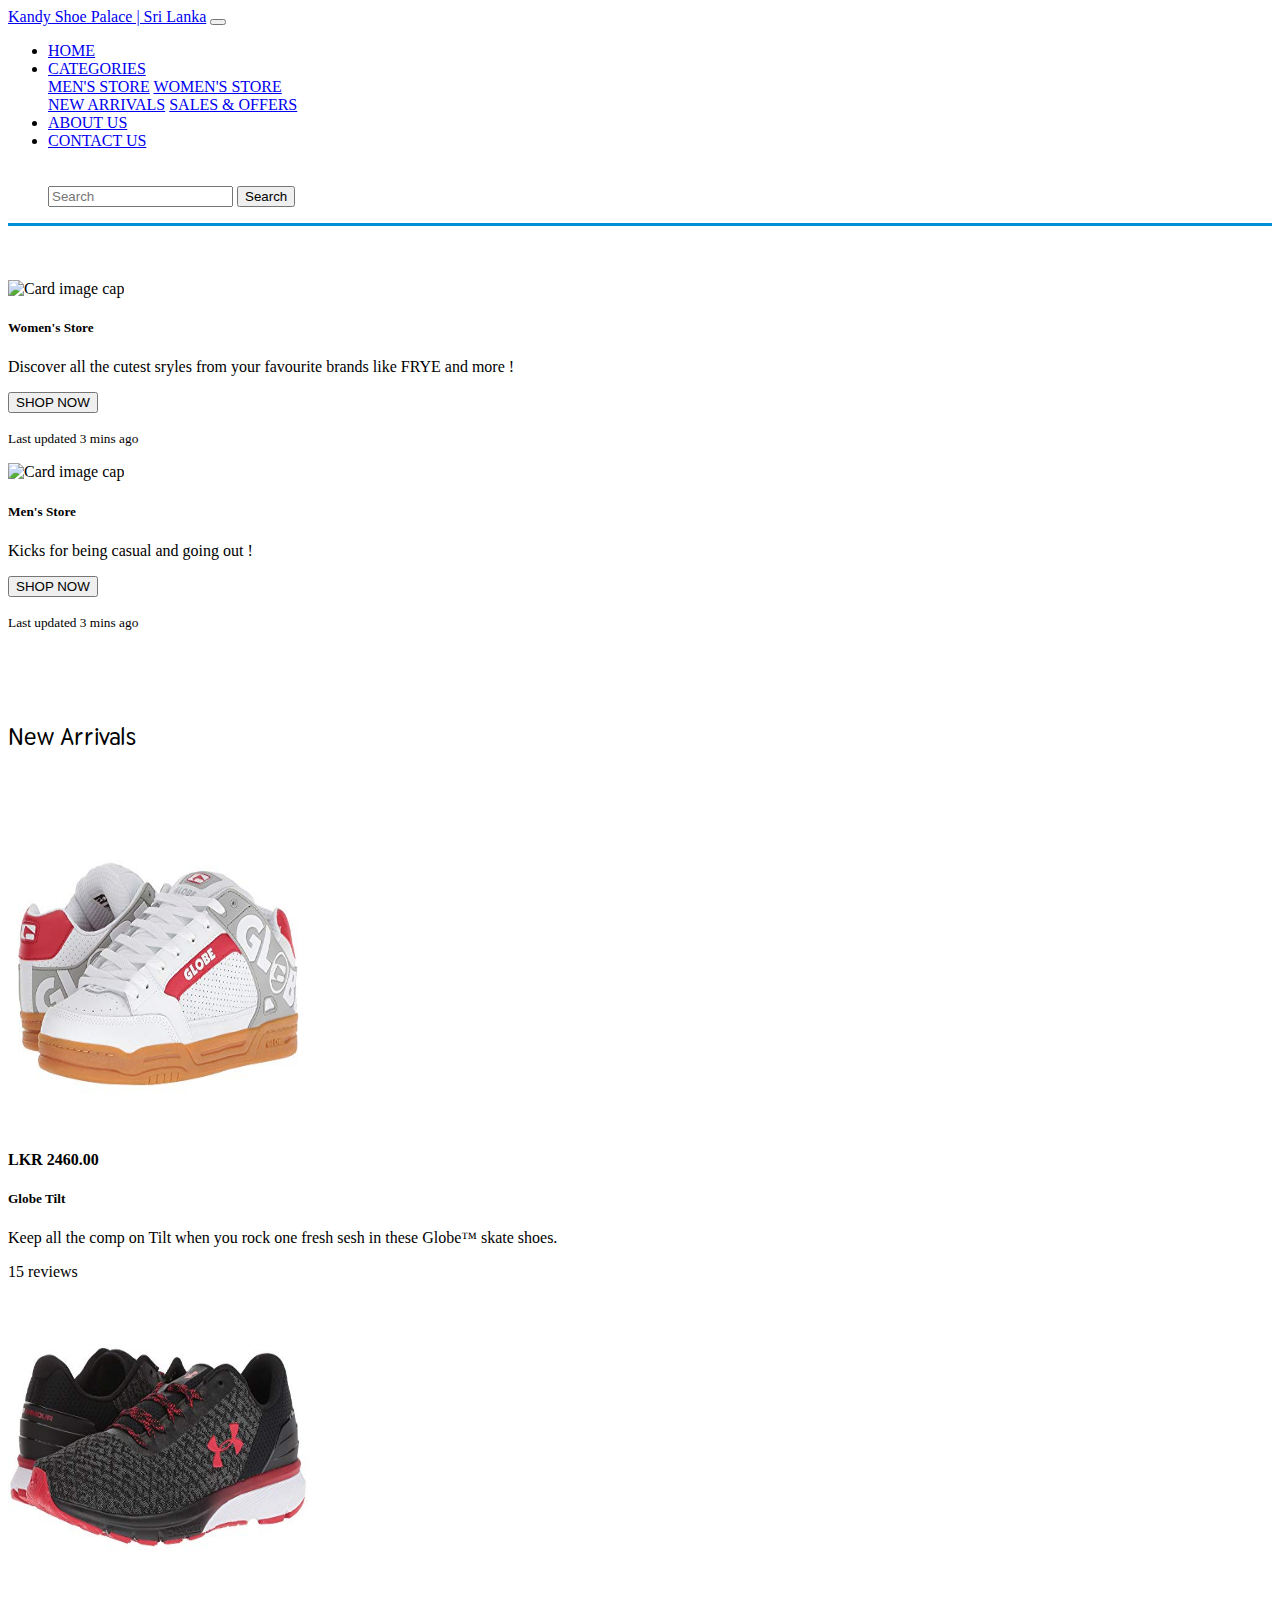
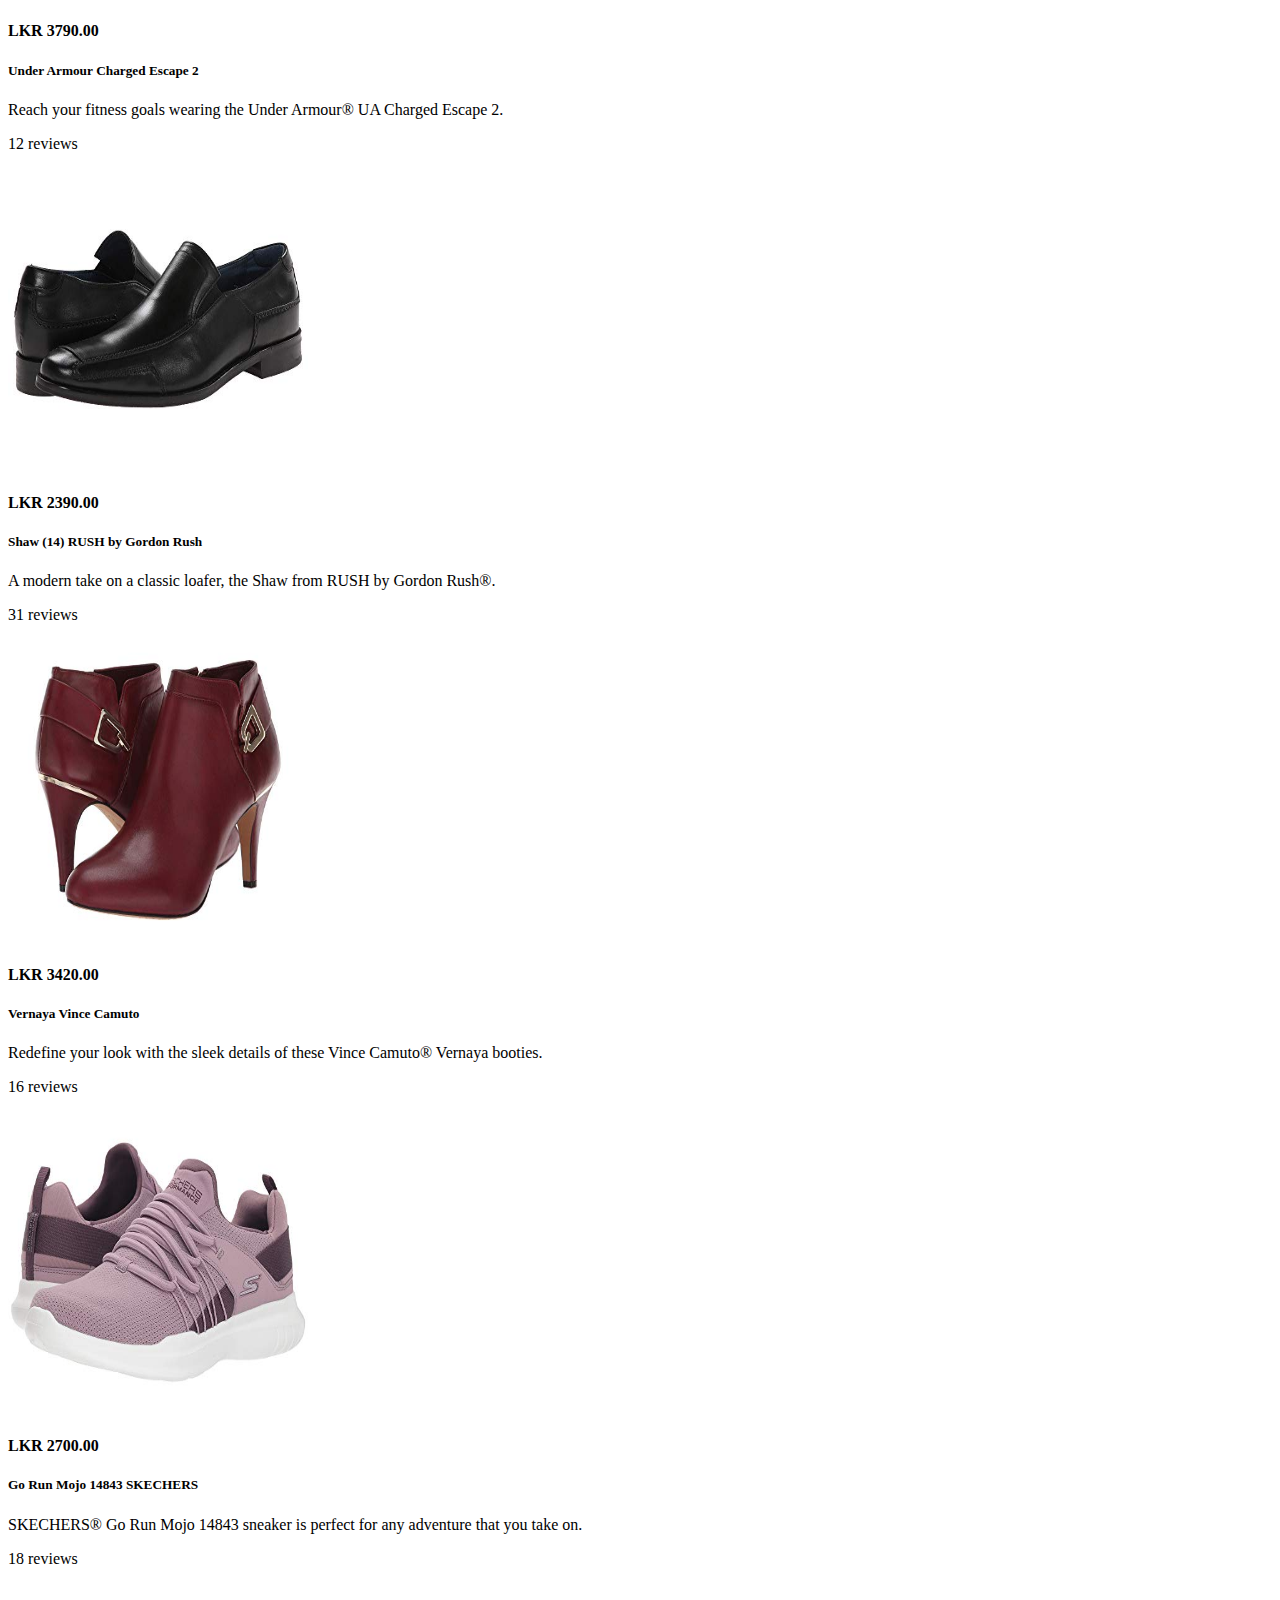
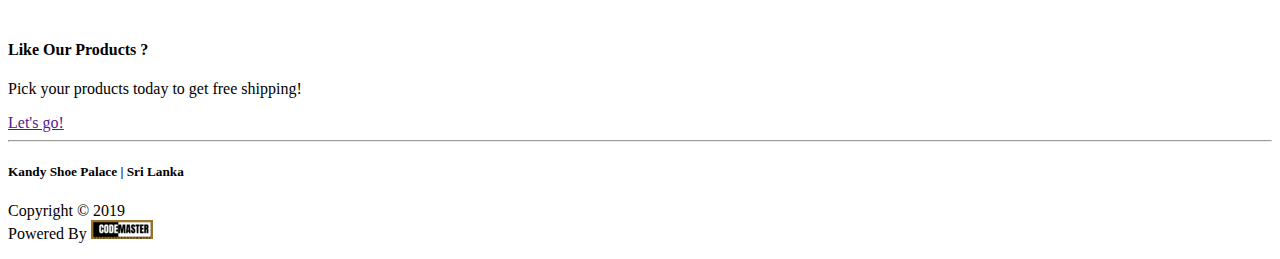
==== commit c192e0a0: "spacing changed" ====
--- a/index.html
+++ b/index.html
@@ -1,81 +1,83 @@
 <!DOCTYPE html>
 <html lang="en">
-  <head>
-    <meta charset="UTF-8" />
-    <meta name="viewport" content="width=device-width, initial-scale=1.0" />
-    <meta http-equiv="X-UA-Compatible" content="ie=edge" />
-    <title> Kandy Shoe Palace | Sri Lanka </title>
-
-    <link
-      rel="stylesheet"
-      href="https://use.fontawesome.com/releases/v5.6.3/css/all.css"
-      integrity="sha384-UHRtZLI+pbxtHCWp1t77Bi1L4ZtiqrqD80Kn4Z8NTSRyMA2Fd33n5dQ8lWUE00s/"
-      crossorigin="anonymous"
-    />
-    <link
-      rel="stylesheet"
-      href="https://stackpath.bootstrapcdn.com/bootstrap/4.2.1/css/bootstrap.min.css"
-      integrity="sha384-GJzZqFGwb1QTTN6wy59ffF1BuGJpLSa9DkKMp0DgiMDm4iYMj70gZWKYbI706tWS"
-      crossorigin="anonymous"
-    />
-    <link href="https://fonts.googleapis.com/css?family=Thasadith" rel="stylesheet">
-    <link rel="stylesheet" href="styles/myStyle.css" />
-
-  </head>
-
-  <body data-spy="scroll" data-target="#main-nav" id="home">
-
-    <!---------------------------- Navigation Bar ------------------------>
-
-    <nav class="navbar navbar-expand-sm bg-dark navbar-dark fixed-top" id="main-nav">
-      <div class="container">
-        <a href="index.html" class="navbar-brand">
-          <i class="fab fa-accusoft"></i> Kandy Shoe Palace | Sri Lanka</a
-        >
-
-        <button
-          class="navbar-toggler"
-          data-toggle="collapse"
-          data-target="#navbarCollapse"
-        >
-          <span class="navbar-toggler-icon"></span>
-        </button>
-
-        <div class="collapse navbar-collapse" id="navbarCollapse">
-          <ul class="navbar-nav ml-auto">
-            <li class="nav-item">
-              <a href="index.html" class="nav-link">HOME</a>
+
+<head>
+  <meta charset="UTF-8" />
+  <meta name="viewport" content="width=device-width, initial-scale=1.0" />
+  <meta http-equiv="X-UA-Compatible" content="ie=edge" />
+  <title> Kandy Shoe Palace | Sri Lanka </title>
+
+  <link rel="stylesheet" href="https://use.fontawesome.com/releases/v5.6.3/css/all.css" integrity="sha384-UHRtZLI+pbxtHCWp1t77Bi1L4ZtiqrqD80Kn4Z8NTSRyMA2Fd33n5dQ8lWUE00s/"
+    crossorigin="anonymous" />
+  <link rel="stylesheet" href="https://stackpath.bootstrapcdn.com/bootstrap/4.2.1/css/bootstrap.min.css" integrity="sha384-GJzZqFGwb1QTTN6wy59ffF1BuGJpLSa9DkKMp0DgiMDm4iYMj70gZWKYbI706tWS"
+    crossorigin="anonymous" />
+  <link href="https://fonts.googleapis.com/css?family=Thasadith" rel="stylesheet">
+  <link rel="stylesheet" href="styles/myStyle.css" />
+
+</head>
+
+
+<body data-spy="scroll" data-target="#main-nav" id="home">
+
+
+  <!---------------------------- Navigation Bar ------------------------>
+
+  <nav class="navbar navbar-expand-sm bg-light navbar-light fixed-top" id="main-nav">
+    <div class="container">
+      <a href="index.html" class="navbar-brand">
+        <i class="fab fa-accusoft"></i> Kandy Shoe Palace | Sri Lanka</a>
+
+      <button class="navbar-toggler" data-toggle="collapse" data-target="#navbarCollapse">
+        <span class="navbar-toggler-icon"></span>
+      </button>
+
+      <div class="collapse navbar-collapse" id="navbarCollapse">
+        <ul class="navbar-nav ml-auto">
+          <li class="nav-item">
+            <a href="index.html" class="nav-link">HOME</a>
+          </li>
+
+          <li class="nav-item dropdown">
+              <a class="nav-link dropdown-toggle" href="#" id="navbarDropdown" role="button" data-toggle="dropdown" aria-haspopup="true" aria-expanded="false">
+                CATEGORIES
+              </a>
+              <div class="dropdown-menu" aria-labelledby="navbarDropdown">
+                <a class="dropdown-item" href="#">MEN'S STORE</a>
+                <a class="dropdown-item" href="#">WOMEN'S STORE</a>
+                <div class="dropdown-divider"></div>
+                <a class="dropdown-item" href="#">NEW ARRIVALS</a>
+                <a class="dropdown-item" href="#">SALES & OFFERS</a>
+              
+            </div>
             </li>
 
-            <li class="nav-item">
-              <a href="#services-head-section" class="nav-link">TOP BRANDS</a>
-            </li>
-
-            
-
-            <li class="nav-item">
-              <a href="#solutions-head-section" class="nav-link">ABOUT US</a>
-            </li>
-            
-            <li class="nav-item"><a href="contact-us.html" class="nav-link">CONTACT US</a></li>
-           
-            
-          </ul>
-        </div>
-      </div>
-    </nav>
-<!------------------------- Slideshow Section -------------------->
+
+
+          <li class="nav-item">
+            <a href="about-us.html" class="nav-link">ABOUT US</a>
+          </li>
+
+          <li class="nav-item"><a href="contact-us.html" class="nav-link">CONTACT US</a></li>
+          <br>
+          <form class="form-inline my-2 my-lg-0">
+            <br>
+              <input class="form-control mr-sm-2" type="search" placeholder="Search" aria-label="Search">
+              <button class="btn btn-outline-dark my-2 my-sm-0" type="submit">Search</button>
+            </form>
+          </div>
+
+
+        </ul>
+      </div>
+    </div>
+  </nav>
+  <!------------------------- Slideshow Section
 
 <div class="carousel-inner  w3-content w3-section">
   <div class="item active"><br>
       <img class="mySlides w3-animate-top" src="./images/slideshow1.jpg" style="width:100%">
       <div class="carousel-caption">
-          <div class="row">
-                <div class="card bg-dark card-block py-3 ml-auto">
-                  <h2 class="text-light" id="slideshow-text">Welcome to Kandy Shoe Palace ! </h2>
-                  <p class="text-light">Lorem ipsum dolor sit amet consectetur adipisicing elit. Fugit asperiores autem laudantium veniam temporibus recusandae qui tenetur, incidunt optio voluptatem, eligendi accusamus reiciendis? Nobis dolorum est impedit provident fugiat nam?</p>
-                </div>
-              </div>
+        
          
       </div>
   </div>
@@ -86,224 +88,296 @@
       </div>
   </div>
   <div class="item">
-      
+    <img class="mySlides w3-animate-bottom" src="./images/slideshow3.jpg" style="width:100%">
       <div class="carousel-caption">
           
       </div>
+      <div class="item">
+        <img class="mySlides w3-animate-bottom" src="./images/slideshow4.jpg" style="width:100%">
+          <div class="carousel-caption">
+              
+          </div>
+          <div class="item">
+        <img class="mySlides w3-animate-bottom" src="./images/slideshow5.jpg" style="width:100%">
+          <div class="carousel-caption">
+              
+          </div>
   </div>
-</div> 
-   
-<!---------------------------- Page Content ----------------------------------------->
-
-<section id="content">
+</div> <br> -------------------->
+
+  <!---------------------------- Welcome 
+
+<section id="whatwedo-section"class="bg-dark text-warning">
     <div class="container">
-
-            <div class="row products">
-
-                    <div class="col-lg-12"><br>
-                        <h2 class="page-header text-center" id="arrival-header">New Arrivals</h2>
-                    </div><br><br><br>
-                
-                    <div class="col-sm-4 col-lg-4 col-md-4">
-                        <div class="thumbnail">
-                                <a href="#"> <img src="./images/new-arrivals/new-arrivals1.jpg" height="300" width="300" alt="new-arrivals1"></a>
-                            <div class="caption">
-                                <h4 class="pull-right">LKR 2460.00</h4>
-                                <h5><b>Globe</b> Tilt</h5>
-                                <p >Keep all the comp on Tilt when you rock one fresh sesh in these Globe™ skate shoes.</p>
-                            </div>
-                            <div class="ratings">
-                                <p class="pull-right">15 reviews</p>
-                                <p>
-                                    <span ><i class="fas fa-star"></i></span>
-                                    <span ><i class="fas fa-star"></i></span>
-                                    <span ><i class="fas fa-star"></i></span>
-                                    <span ><i class="fas fa-star"></i></span>
-                                    <span><i class="fas fa-star"></i></span>
-                                </p>
-                            </div>
-                        </div>
-                    </div>
+      
+      <div class="row">
+        <div class="col text-center py-5">
+          <h3 class="style-kandy"><i><b>“Kandy Shoe Palace offers<br>
+              Fashionable and<br>
+              Contemporary footwear.”</h3></b></i>
         
-                    <div class="col-sm-4 col-lg-4 col-md-4">
-                        <div class="thumbnail">
-                                <a href="#" class="text-secondary"><img src="./images/new-arrivals/new-arrivals2.jpg" height="300" width="300" alt="new-arrivals2"></a>
-                            <div class="caption">
-                                <h4 class="pull-right">LKR 3790.00</h4>
-                                <h5><b>Under Armour</b> Charged Escape 2</h5>
-                                <p>Reach your fitness goals wearing the Under Armour® UA Charged Escape 2.</p>
-                            </div>
-                            <div class="ratings">
-                                <p class="pull-right">12 reviews</p>
-                                <p>
-                                    <span><i class="fas fa-star"></i></span>
-                                    <span ><i class="fas fa-star"></i></span>
-                                    <span ><i class="fas fa-star"></i></span>
-                                    <span ><i class="fas fa-star"></i></span>
-                                    <span ><i class="far fa-star"></i></span>
-                                </p>
-                            </div>
-                        </div>
-                    </div>
+              
+        </div>
         
-                    <div class="col-sm-4 col-lg-4 col-md-4">
-                        <div class="thumbnail">
-                            <a href="#"><img src="./images/new-arrivals/new-arrivals3.jpg" height="300" width="300" alt="new-arrivals3"></a>
-                            <div class="caption">
-                                <h4 class="pull-right">LKR 2390.00</h4>
-                                <h5><b>  Shaw (14) </b>RUSH by Gordon Rush</h5>
-                                <p>A modern take on a classic loafer, the Shaw from RUSH by Gordon Rush®.</p>
-                            </div>
-                            <div class="ratings">
-                                <p class="pull-right">31 reviews</p>
-                                <p>
-                                    <span ><i class="fas fa-star"></i></span>
-                                    <span ><i class="fas fa-star"></i></span>
-                                    <span ><i class="fas fa-star"></i></span>
-                                    <span><i class="fas fa-star"></i></span>
-                                    <span ><i class="fas fa-star"></i></span>
-                                </p>
-                            </div>
-                        </div>
-                    </div>
-                    
-                    
-        
-                    <div class="col-sm-4 col-lg-4 col-md-4">
-                        <div class="thumbnail">
-                            <a href="#"><img src="./images/new-arrivals/new-arrivals4.jpg" height="300" width="300" alt="new-arrivals4"></a>
-                            <div class="caption">
-                                <h4 class="pull-right">LKR 3420.00</h4>
-                                <h5><b>Vernaya</b> Vince Camuto</h5>
-                                <p>Redefine your look with the sleek details of these Vince Camuto® Vernaya booties.</p>
-                            </div>
-                            <div class="ratings">
-                                <p class="pull-right">16 reviews</p>
-                                <p>
-                                    <span ><i class="fas fa-star"></i></span>
-                                    <span ><i class="fas fa-star"></i></span>
-                                    <span ><i class="fas fa-star"></i></span>
-                                    <span ><i class="far fa-star"></i></span>
-                                    <span ><i class="far fa-star"></i></span>
-                                </p>
-                            </div>
-                        </div>
-                    </div>
-        
-                    <div class="col-sm-4 col-lg-4 col-md-4">
-                        <div class="thumbnail">
-                            <a href="#"><img src="./images/new-arrivals/new-arrivals5.jpg" height="300" width="300" alt="new-arrivals4"></a>
-                            <div class="caption">
-                                <h4 class="pull-right">LKR 2700.00</h4>
-                                <h5><b> Go Run Mojo 14843</b> SKECHERS</h5>
-                                <p>SKECHERS® Go Run Mojo 14843 sneaker is perfect for any adventure that you take on.</p>
-                            </div>
-                            <div class="ratings">
-                                <p class="pull-right">18 reviews</p>
-                                <p>
-                                        <span ><i class="fas fa-star"></i></span>
-                                        <span ><i class="fas fa-star"></i></span>
-                                        <span ><i class="fas fa-star"></i></span>
-                                        <span><i class="fas fa-star"></i></span>
-                                        <span ><i class="far fa-star"></i></span>
-                                </p>
-                            </div>
-                        </div>
-                    </div>
-        
-                    
-                    <div class="col-sm-4 col-lg-4 col-md-4">
-                        <br>
-                        <br>
-                        <h4 class="text-primary">Like Our Products ?</h4>
-                        <p>Pick your products today to get free shipping!</p>
-                        <a class="btn btn-primary" target="_blank" href="">Let's go!</a>
-                    </div>
-        
-                    
-                </div>
-            </section>
-
-            <!------------- Footer Section ----------->
-
-            <footer class="bg-dark ">
-                <div class="container">
-                  <div class="row">
-                    <div class="col text-center text-light  py-4">
-                      <h3><i class="fab fa-accusoft"></i> Kandy Shoe Palace | Sri Lanka</i></h3>
-          
-                      <p>
-                        Copyright &copy;<span id="year"
-                          > 2019 </span><br>
-                          Powered By <img src="./images/Webp.net-resizeimage.png"
-                          />
-                      </p>
-                      <a href=""><i class="fab fa-facebook-f fa-2x "></i></a>
-                      <a href=""><i class="far fa-envelope fa-2x"></i></i></a>
-                      <a href=""><i class="fab fa-youtube fa-2x"></i></i></a>
-                      
-                    </div>
-                  </div>
-                </div>
-              </footer>
-
-
-
-    <!---------------------------------------------------------------->
-
-
-    <script
-      src="https://code.jquery.com/jquery-3.3.1.min.js"
-      integrity="sha256-FgpCb/KJQlLNfOu91ta32o/NMZxltwRo8QtmkMRdAu8="
-      crossorigin="anonymous"
-    ></script>
-    <script
-      src="https://cdnjs.cloudflare.com/ajax/libs/popper.js/1.14.6/umd/popper.min.js"
-      integrity="sha384-wHAiFfRlMFy6i5SRaxvfOCifBUQy1xHdJ/yoi7FRNXMRBu5WHdZYu1hA6ZOblgut"
-      crossorigin="anonymous"
-    ></script>
-    <script
-      src="https://stackpath.bootstrapcdn.com/bootstrap/4.2.1/js/bootstrap.min.js"
-      integrity="sha384-B0UglyR+jN6CkvvICOB2joaf5I4l3gm9GU6Hc1og6Ls7i6U/mkkaduKaBhlAXv9k"
-      crossorigin="anonymous"
-    ></script>
-
-    <!---Slideshow js-->
-    <script>
-      var myIndex = 0;
-      carousel();
+      </div>
       
-      function carousel() {
-        var i;
-        var x = document.getElementsByClassName("mySlides");
-        for (i = 0; i < x.length; i++) {
-          x[i].style.display = "none";  
-        }
-        myIndex++;
-        if (myIndex > x.length) {myIndex = 1}    
-        x[myIndex-1].style.display = "block";  
-        setTimeout(carousel, 2500);    
+    </div>
+  </section><br> ----------------------------------------->
+
+  <!---------------------------- Image Content ----------------------------------------->
+  
+  <br>
+  <br>
+  <br>
+  <div class="card-group">
+    <div class="card shadow">
+      <div class="inner">
+        <img class="card-img-top" src="./images/home-banner1.jpg" alt="Card image cap">
+      </div>
+
+      <div class="card-body bg-light">
+        <h5 class="card-title text-center">Women's Store</h5>
+        <p class="card-text text-center">Discover all the cutest sryles from your favourite brands like FRYE and more !</p>
+        <div class="col text-center">
+          <button type="button" class="btn btn-outline-dark btn-lg align-center"><span class="blinking">SHOP NOW</span></button>
+        </div>
+        <p class="card-text"><small class="text-muted text-center">Last updated 3 mins ago</small></p>
+      </div>
+
+    </div>
+    <div class="card shadow">
+      <div class="inner">
+        <img class="card-img-top" src="./images/home-banner2.jpg" alt="Card image cap">
+      </div>
+      <div class="card-body bg-light">
+        <h5 class="card-title text-center">Men's Store</h5>
+        <p class="card-text text-center">Kicks for being casual and going out !</p>
+        <div class="col text-center">
+          <button type="button" class="btn btn-outline-dark btn-lg align-center"><span class="blinking">SHOP NOW</span></button>
+        </div>
+        <p class="card-text"><small class="text-muted text-center">Last updated 3 mins ago</small></p>
+      </div>
+    </div>
+  </div>
+  </div><br>
+
+
+
+  <!---------------------------- New Arrivals Content ----------------------------------------->
+  <br>
+  <section id="content">
+    <div class="container">
+
+      <div class="row products">
+
+        <div class="col-lg-12"><br>
+          <h2 class="page-header text-center" id="arrival-header"><span class="blinking">New Arrivals</span></h2>
+        </div><br><br><br>
+
+        <div class="col-sm-4 col-lg-4 col-md-4">
+          <div class="thumbnail">
+            <div class="inner">
+              <a href="#"> <img src="./images/new-arrivals/new-arrivals1.jpg" height="300" width="300" alt="new-arrivals1"></a>
+            </div>
+            <div class="caption">
+              <h4 class="pull-right">LKR 2460.00</h4>
+              <h5><b>Globe</b> Tilt</h5>
+              <p>Keep all the comp on Tilt when you rock one fresh sesh in these Globe™ skate shoes.</p>
+            </div>
+            <div class="ratings">
+              <p class="pull-right">15 reviews</p>
+              <p>
+                <span><i class="fas fa-star"></i></span>
+                <span><i class="fas fa-star"></i></span>
+                <span><i class="fas fa-star"></i></span>
+                <span><i class="fas fa-star"></i></span>
+                <span><i class="fas fa-star"></i></span>
+              </p>
+            </div>
+          </div>
+        </div>
+
+        <div class="col-sm-4 col-lg-4 col-md-4">
+          <div class="thumbnail">
+            <div class="inner">
+              <a href="#" class="text-secondary"><img src="./images/new-arrivals/new-arrivals2.jpg" height="300" width="300"
+                  alt="new-arrivals2"></a>
+            </div>
+            <div class="caption">
+              <h4 class="pull-right">LKR 3790.00</h4>
+              <h5><b>Under Armour</b> Charged Escape 2</h5>
+              <p>Reach your fitness goals wearing the Under Armour® UA Charged Escape 2.</p>
+            </div>
+            <div class="ratings">
+              <p class="pull-right">12 reviews</p>
+              <p>
+                <span><i class="fas fa-star"></i></span>
+                <span><i class="fas fa-star"></i></span>
+                <span><i class="fas fa-star"></i></span>
+                <span><i class="fas fa-star"></i></span>
+                <span><i class="far fa-star"></i></span>
+              </p>
+            </div>
+          </div>
+        </div>
+
+        <div class="col-sm-4 col-lg-4 col-md-4">
+          <div class="thumbnail">
+            <div class="inner">
+              <a href="#"><img src="./images/new-arrivals/new-arrivals3.jpg" height="300" width="300" alt="new-arrivals3"></a>
+            </div>
+            <div class="caption">
+              <h4 class="pull-right">LKR 2390.00</h4>
+              <h5><b> Shaw (14) </b>RUSH by Gordon Rush</h5>
+              <p>A modern take on a classic loafer, the Shaw from RUSH by Gordon Rush®.</p>
+            </div>
+            <div class="ratings">
+              <p class="pull-right">31 reviews</p>
+              <p>
+                <span><i class="fas fa-star"></i></span>
+                <span><i class="fas fa-star"></i></span>
+                <span><i class="fas fa-star"></i></span>
+                <span><i class="fas fa-star"></i></span>
+                <span><i class="fas fa-star"></i></span>
+              </p>
+            </div>
+          </div>
+        </div>
+
+
+
+        <div class="col-sm-4 col-lg-4 col-md-4">
+          <div class="thumbnail">
+            <div class="inner">
+              <a href="#"><img src="./images/new-arrivals/new-arrivals4.jpg" height="300" width="300" alt="new-arrivals4"></a>
+            </div>
+            <div class="caption">
+              <h4 class="pull-right">LKR 3420.00</h4>
+              <h5><b>Vernaya</b> Vince Camuto</h5>
+              <p>Redefine your look with the sleek details of these Vince Camuto® Vernaya booties.</p>
+            </div>
+            <div class="ratings">
+              <p class="pull-right">16 reviews</p>
+              <p>
+                <span><i class="fas fa-star"></i></span>
+                <span><i class="fas fa-star"></i></span>
+                <span><i class="fas fa-star"></i></span>
+                <span><i class="far fa-star"></i></span>
+                <span><i class="far fa-star"></i></span>
+              </p>
+            </div>
+          </div>
+        </div>
+
+        <div class="col-sm-4 col-lg-4 col-md-4">
+          <div class="thumbnail">
+            <div class="inner">
+              <a href="#"><img src="./images/new-arrivals/new-arrivals5.jpg" height="300" width="300" alt="new-arrivals4"></a>
+            </div>
+            <div class="caption">
+              <h4 class="pull-right">LKR 2700.00</h4>
+              <h5><b> Go Run Mojo 14843</b> SKECHERS</h5>
+              <p>SKECHERS® Go Run Mojo 14843 sneaker is perfect for any adventure that you take on.</p>
+            </div>
+            <div class="ratings">
+              <p class="pull-right">18 reviews</p>
+              <p>
+                <span><i class="fas fa-star"></i></span>
+                <span><i class="fas fa-star"></i></span>
+                <span><i class="fas fa-star"></i></span>
+                <span><i class="fas fa-star"></i></span>
+                <span><i class="far fa-star"></i></span>
+              </p>
+            </div>
+          </div>
+        </div>
+
+
+        <div class="col-sm-4 col-lg-4 col-md-4">
+          <br>
+          <br>
+          <h4 class="text-primary">Like Our Products ?</h4>
+          <p>Pick your products today to get free shipping!</p>
+          <a class="btn btn-primary" target="_blank" href="">Let's go!</a>
+        </div>
+
+
+  </section>
+
+  <!------------- Footer Section ----------->
+  <hr>
+  <footer class="bg-light ">
+    <div class="container">
+      <div class="row">
+        <div class="col text-center  text-black  py-4">
+          <h5><i class="fab fa-accusoft"></i> Kandy Shoe Palace | Sri Lanka</i></h5>
+
+          <p>
+            <span>Copyright &copy;</span><span id="year"> 2019 </span><br>
+            Powered By <img src="./images/Webp.net-resizeimage.png" />
+          </p>
+
+
+
+
+        </div>
+      </div>
+    </div>
+  </footer>
+
+
+
+
+
+  <script src="https://code.jquery.com/jquery-3.3.1.min.js" integrity="sha256-FgpCb/KJQlLNfOu91ta32o/NMZxltwRo8QtmkMRdAu8="
+    crossorigin="anonymous"></script>
+  <script src="https://cdnjs.cloudflare.com/ajax/libs/popper.js/1.14.6/umd/popper.min.js" integrity="sha384-wHAiFfRlMFy6i5SRaxvfOCifBUQy1xHdJ/yoi7FRNXMRBu5WHdZYu1hA6ZOblgut"
+    crossorigin="anonymous"></script>
+  <script src="https://stackpath.bootstrapcdn.com/bootstrap/4.2.1/js/bootstrap.min.js" integrity="sha384-B0UglyR+jN6CkvvICOB2joaf5I4l3gm9GU6Hc1og6Ls7i6U/mkkaduKaBhlAXv9k"
+    crossorigin="anonymous"></script>
+
+  <!---Slideshow js-->
+  <script>
+    var myIndex = 0;
+    carousel();
+
+    function carousel() {
+      var i;
+      var x = document.getElementsByClassName("mySlides");
+      for (i = 0; i < x.length; i++) {
+        x[i].style.display = "none";
       }
-      </script>
-  
-
-    <script>
-      $("#year").text(new Data().getFullYear());
-      </script>
-      <script>
-      //init-scrollplay
-      $('body').scrollspy({target:'#main-nav'});
-      //smooth-scrolling
-      $('#main-nav a').on('click',function(event){
-        if(this.hash !== ""){
-          event.preventDefault();
-          const hash=this.hash;
-          $('html, body').animate({
-            scrollTop: $(hash).offset().top},1000,function(){
-              window.location.hash = hash;
-            });
-        }
-      });
-    </script>
-  </body>
+      myIndex++;
+      if (myIndex > x.length) {
+        myIndex = 1
+      }
+      x[myIndex - 1].style.display = "block";
+      setTimeout(carousel, 2500);
+    }
+  </script>
+
+
+  <script>
+    $("#year").text(new Data().getFullYear());
+  </script>
+  <script>
+    //init-scrollplay
+    $('body').scrollspy({
+      target: '#main-nav'
+    });
+    //smooth-scrolling
+    $('#main-nav a').on('click', function (event) {
+      if (this.hash !== "") {
+        event.preventDefault();
+        const hash = this.hash;
+        $('html, body').animate({
+          scrollTop: $(hash).offset().top
+        }, 1000, function () {
+          window.location.hash = hash;
+        });
+      }
+    });
+  </script>
+</body>
+
 </html>
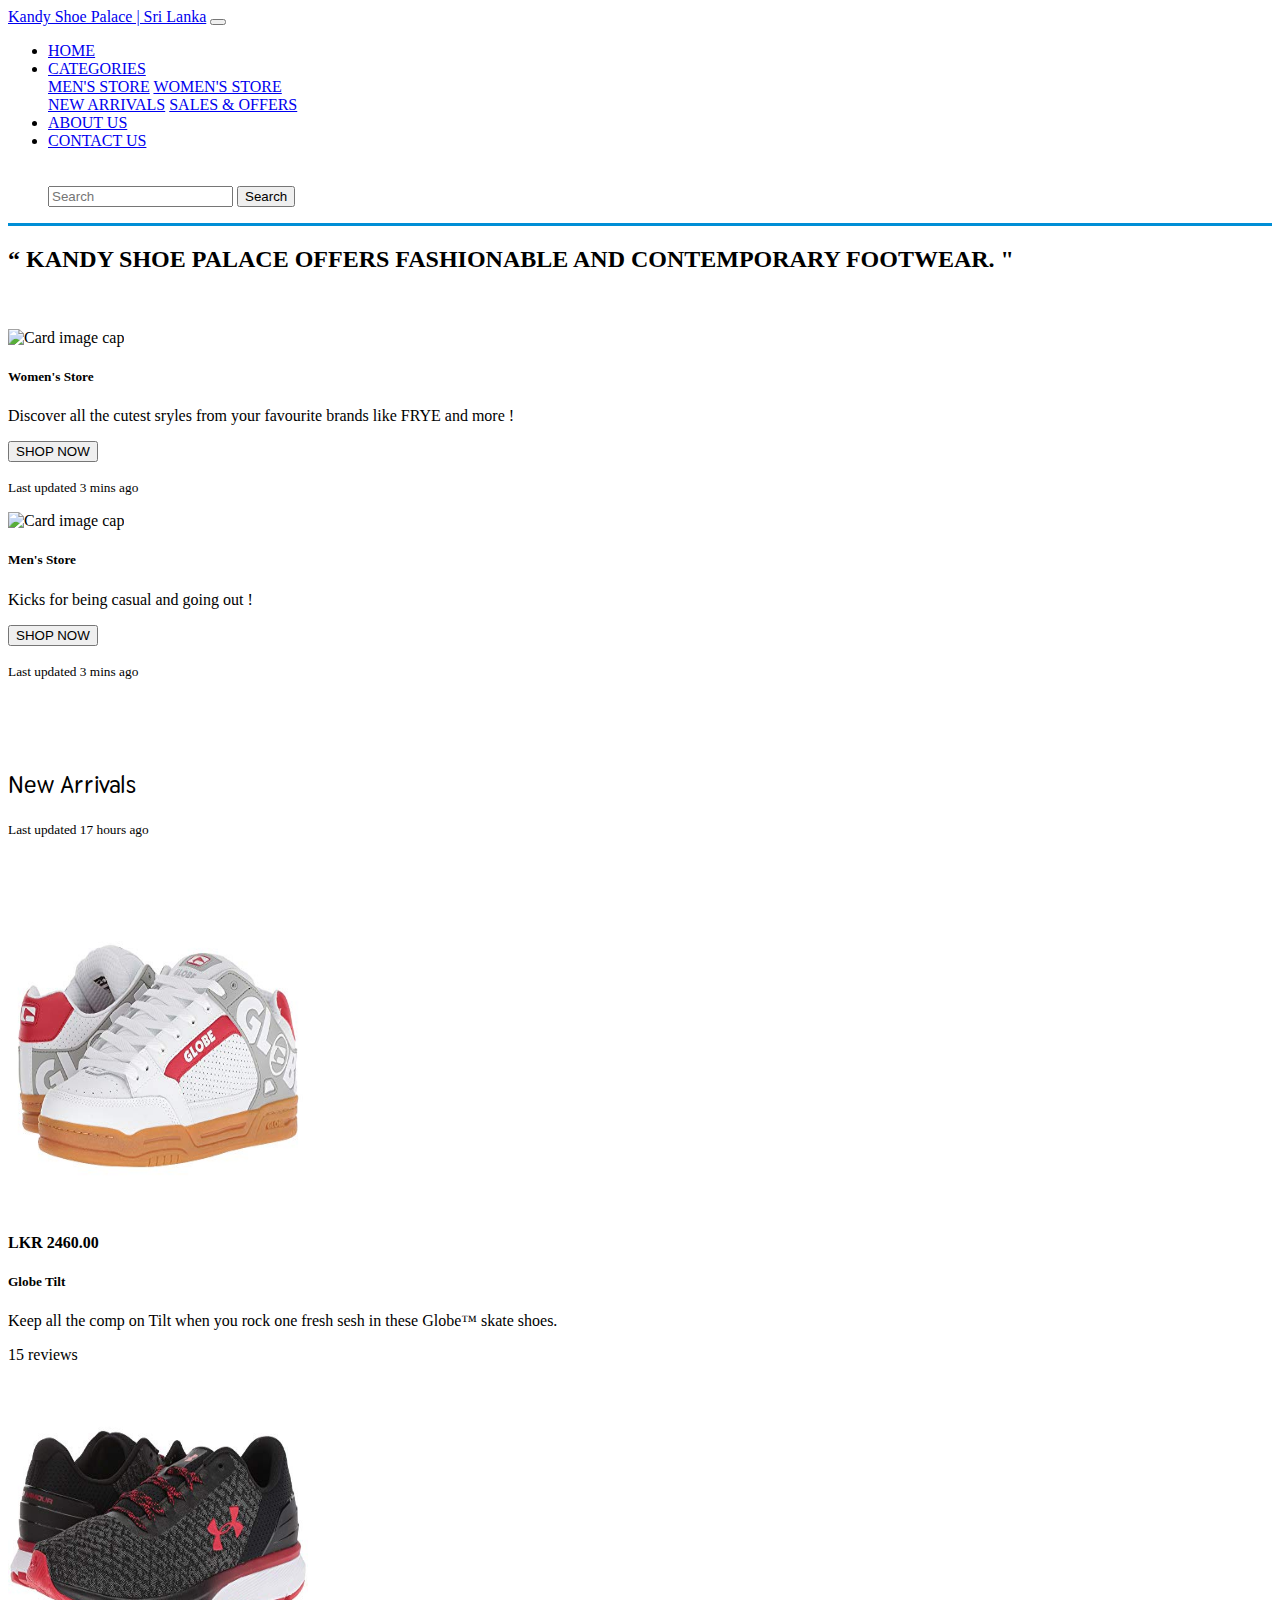
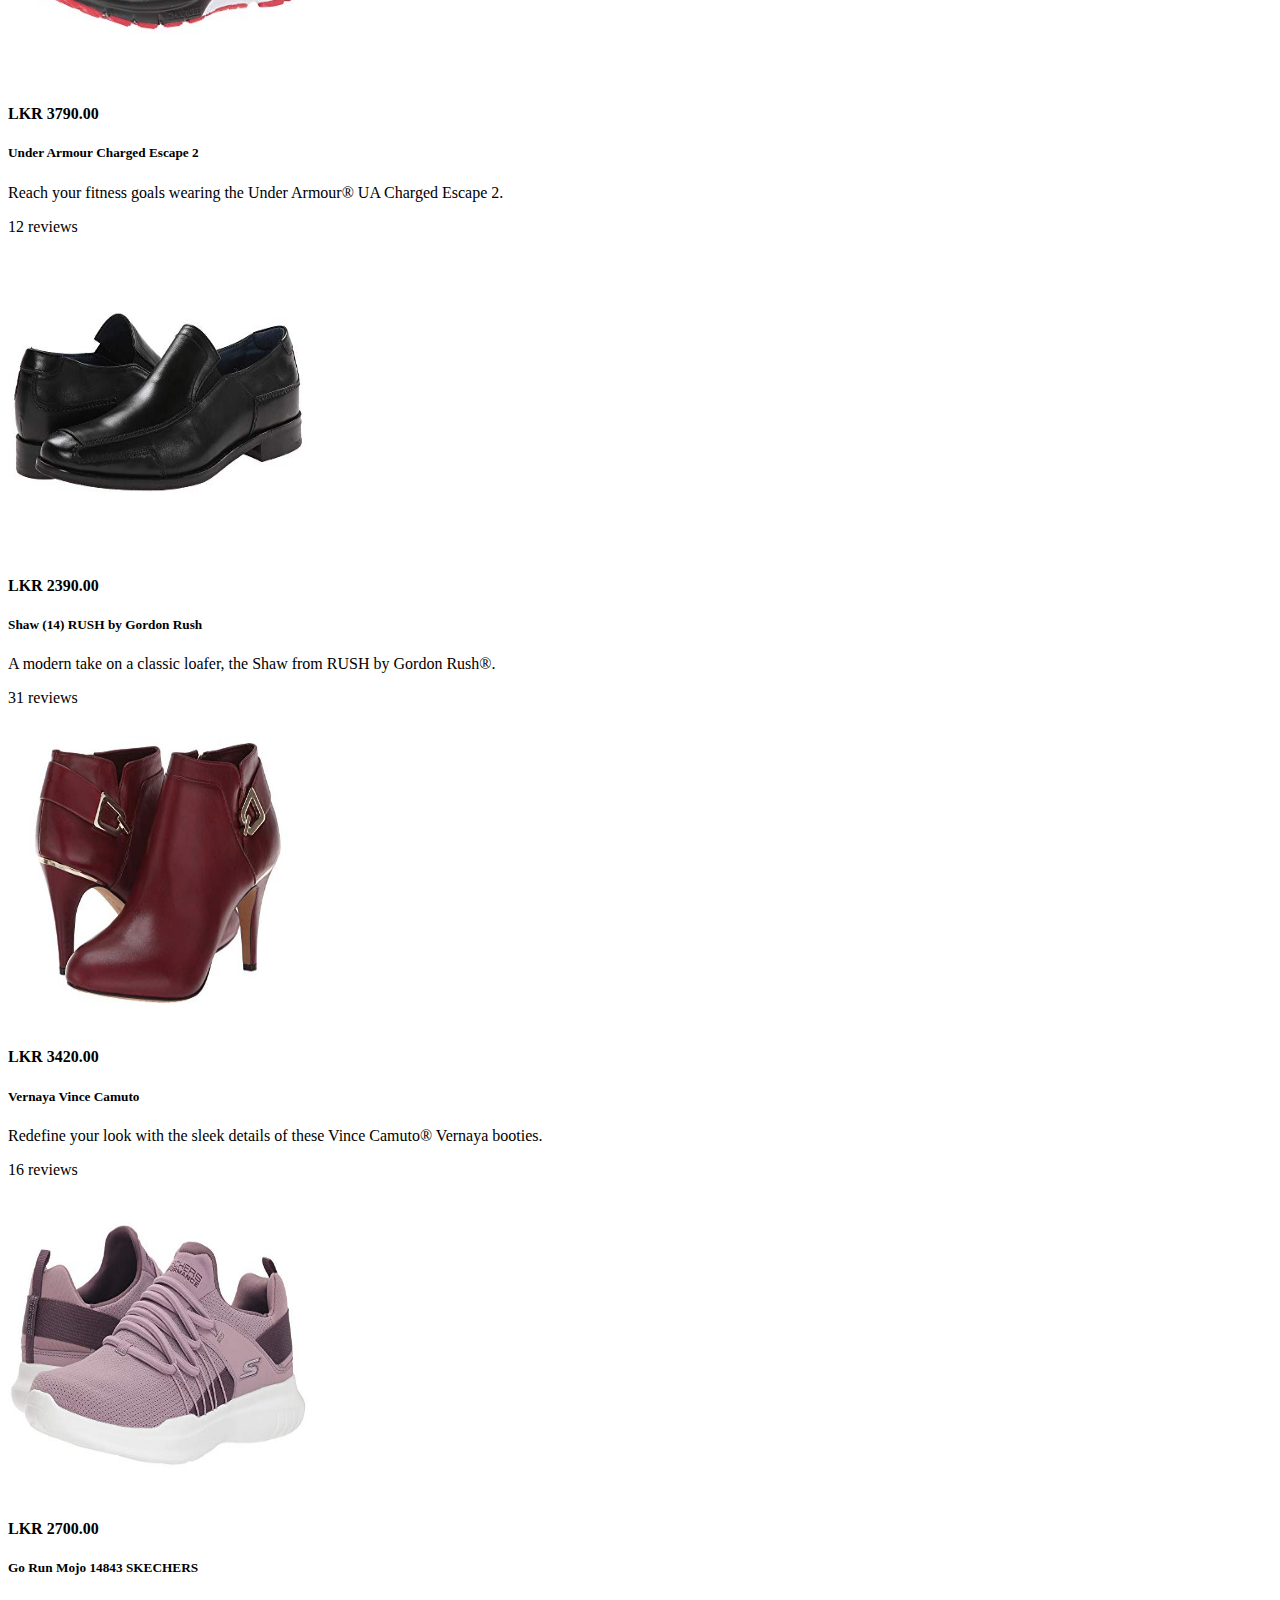
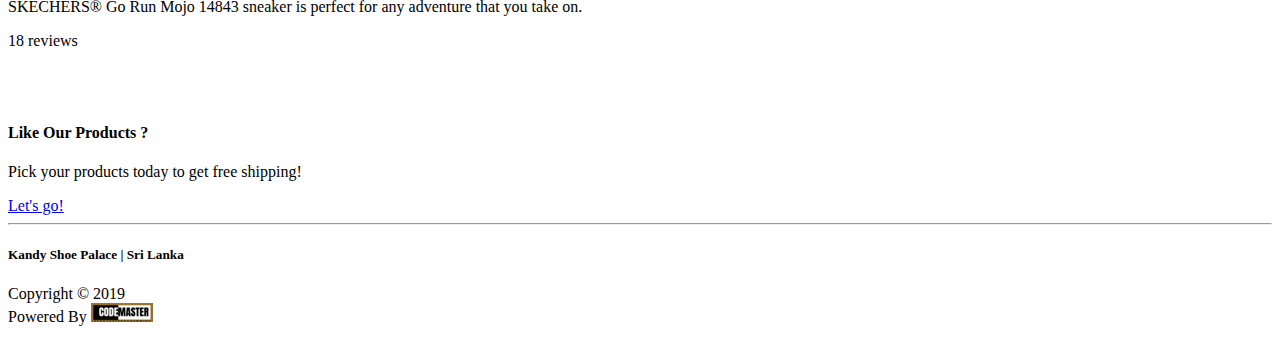
==== commit eea11aa9: "button added" ====
--- a/index.html
+++ b/index.html
@@ -6,18 +6,19 @@
   <meta name="viewport" content="width=device-width, initial-scale=1.0" />
   <meta http-equiv="X-UA-Compatible" content="ie=edge" />
   <title> Kandy Shoe Palace | Sri Lanka </title>
-
+  
   <link rel="stylesheet" href="https://use.fontawesome.com/releases/v5.6.3/css/all.css" integrity="sha384-UHRtZLI+pbxtHCWp1t77Bi1L4ZtiqrqD80Kn4Z8NTSRyMA2Fd33n5dQ8lWUE00s/"
     crossorigin="anonymous" />
   <link rel="stylesheet" href="https://stackpath.bootstrapcdn.com/bootstrap/4.2.1/css/bootstrap.min.css" integrity="sha384-GJzZqFGwb1QTTN6wy59ffF1BuGJpLSa9DkKMp0DgiMDm4iYMj70gZWKYbI706tWS"
     crossorigin="anonymous" />
   <link href="https://fonts.googleapis.com/css?family=Thasadith" rel="stylesheet">
+  <link href="https://fonts.googleapis.com/css?family=Righteous|Cairo" rel="stylesheet">
   <link rel="stylesheet" href="styles/myStyle.css" />
 
 </head>
 
 
-<body data-spy="scroll" data-target="#main-nav" id="home">
+<body class="bg" data-spy="scroll" data-target="#main-nav" id="home">
 
 
   <!---------------------------- Navigation Bar ------------------------>
@@ -42,11 +43,11 @@
                 CATEGORIES
               </a>
               <div class="dropdown-menu" aria-labelledby="navbarDropdown">
-                <a class="dropdown-item" href="#">MEN'S STORE</a>
-                <a class="dropdown-item" href="#">WOMEN'S STORE</a>
+                <a class="dropdown-item" href="menshoes.html">MEN'S STORE</a>
+                <a class="dropdown-item" href="womenshoes.html">WOMEN'S STORE</a>
                 <div class="dropdown-divider"></div>
-                <a class="dropdown-item" href="#">NEW ARRIVALS</a>
-                <a class="dropdown-item" href="#">SALES & OFFERS</a>
+                <a class="dropdown-item" href="new-arrivals.html">NEW ARRIVALS</a>
+                <a class="dropdown-item" href="sales-offers.html">SALES & OFFERS</a>
               
             </div>
             </li>
@@ -71,7 +72,21 @@
       </div>
     </div>
   </nav>
-  <!------------------------- Slideshow Section
+
+
+  <div class="banner">
+    <div class="banner-text">
+     
+      <h2 class="blinking"><b>“ KANDY SHOE PALACE OFFERS
+        FASHIONABLE AND
+        CONTEMPORARY FOOTWEAR. "</b></h2>
+    </div>
+  </div>
+  
+
+  <!------------------------- Slideshow Section 
+
+    
 
 <div class="carousel-inner  w3-content w3-section">
   <div class="item active"><br>
@@ -103,7 +118,9 @@
               
           </div>
   </div>
-</div> <br> -------------------->
+</div>  ---->
+
+
 
   <!---------------------------- Welcome 
 
@@ -122,11 +139,11 @@
       </div>
       
     </div>
-  </section><br> ----------------------------------------->
+  </section><br> --------->
 
   <!---------------------------- Image Content ----------------------------------------->
   
-  <br>
+  
   <br>
   <br>
   <div class="card-group">
@@ -139,7 +156,7 @@
         <h5 class="card-title text-center">Women's Store</h5>
         <p class="card-text text-center">Discover all the cutest sryles from your favourite brands like FRYE and more !</p>
         <div class="col text-center">
-          <button type="button" class="btn btn-outline-dark btn-lg align-center"><span class="blinking">SHOP NOW</span></button>
+          <button type="button" class="btn btn-outline-dark btn-lg align-center"><span>SHOP NOW</span></button>
         </div>
         <p class="card-text"><small class="text-muted text-center">Last updated 3 mins ago</small></p>
       </div>
@@ -153,7 +170,7 @@
         <h5 class="card-title text-center">Men's Store</h5>
         <p class="card-text text-center">Kicks for being casual and going out !</p>
         <div class="col text-center">
-          <button type="button" class="btn btn-outline-dark btn-lg align-center"><span class="blinking">SHOP NOW</span></button>
+          <button type="button" class="btn btn-outline-dark btn-lg align-center"><span>SHOP NOW</span></button>
         </div>
         <p class="card-text"><small class="text-muted text-center">Last updated 3 mins ago</small></p>
       </div>
@@ -171,7 +188,10 @@
       <div class="row products">
 
         <div class="col-lg-12"><br>
-          <h2 class="page-header text-center" id="arrival-header"><span class="blinking">New Arrivals</span></h2>
+          <h2 class="page-header text-center" id="arrival-header"><span class="text-danger" ><b>New Arrivals</b></span></h2>
+        
+        <p class="text-center"><small class="text-muted text-center">Last updated 17 hours ago</small></p>
+      
         </div><br><br><br>
 
         <div class="col-sm-4 col-lg-4 col-md-4">
@@ -298,7 +318,7 @@
           <br>
           <h4 class="text-primary">Like Our Products ?</h4>
           <p>Pick your products today to get free shipping!</p>
-          <a class="btn btn-primary" target="_blank" href="">Let's go!</a>
+          <a class="btn btn-primary" target="_blank" href="new-arrivals.html">Let's go!</a>
         </div>
 
 
